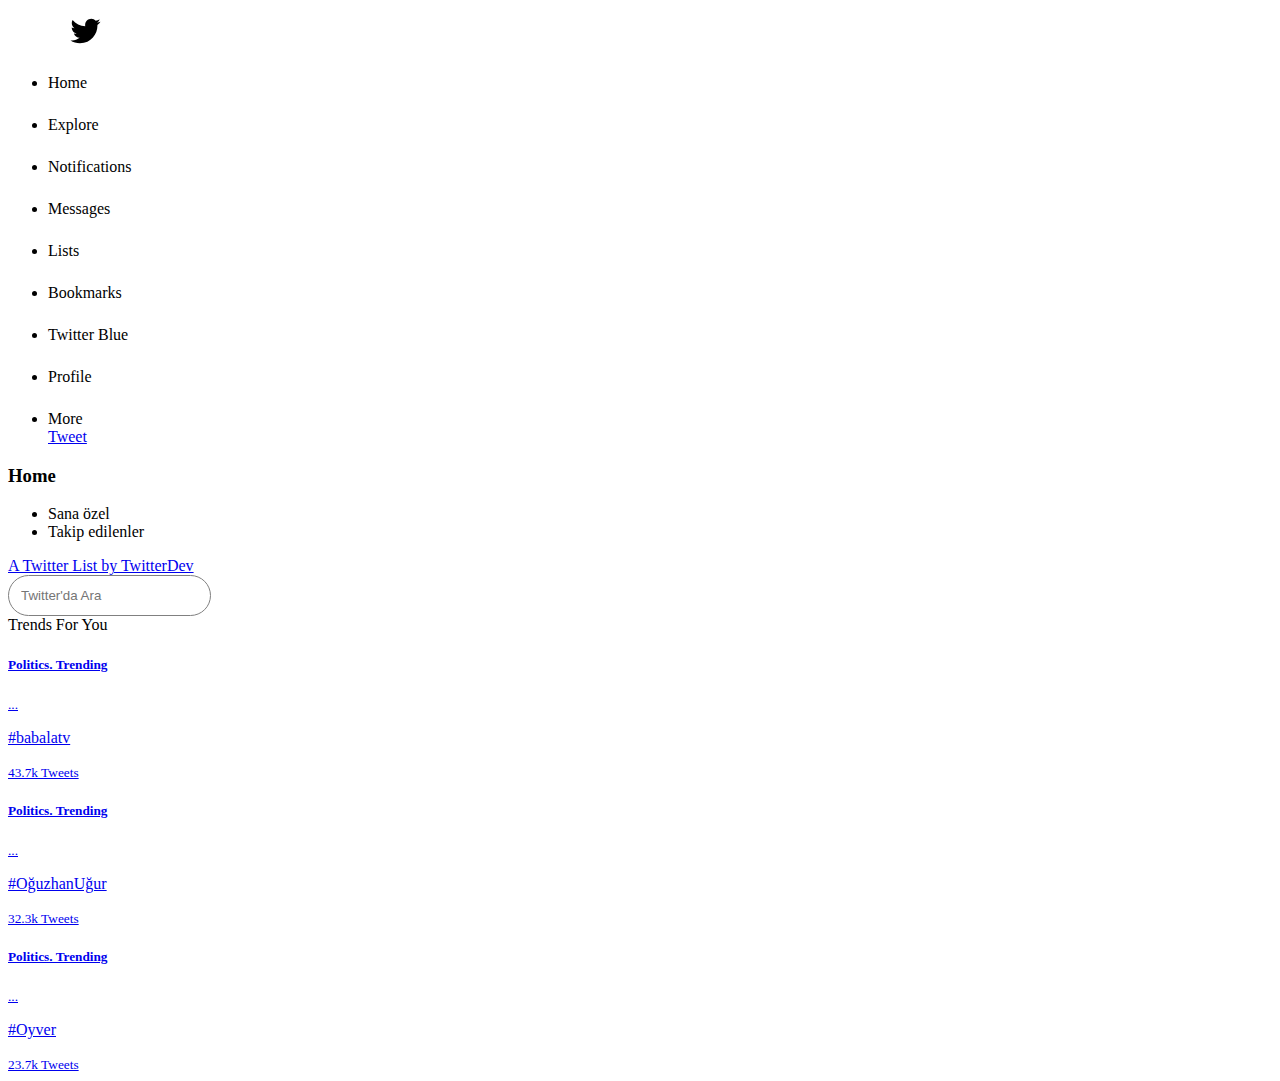
==== index.html @ fd2f8ea8 "changed" ====
<!DOCTYPE html>
<html lang="en">
  <head>
    <meta charset="utf-8" />
    <meta name="viewport" content="width=device-width, initial-scale=1" />
    <title>Bootstrap demo</title>
    <link
      href="https://cdn.jsdelivr.net/npm/bootstrap@5.3.0-alpha3/dist/css/bootstrap.min.css"
      rel="stylesheet"
      integrity="sha384-KK94CHFLLe+nY2dmCWGMq91rCGa5gtU4mk92HdvYe+M/SXH301p5ILy+dN9+nJOZ"
      crossorigin="anonymous"
    />
    <link rel="stylesheet" href="style.css" />
  </head>
  <body>
    <div class="container">
      
      <div class="row">
        <div class="col-3">
          <ul class="list-unstyled menu-bar">
            <body>
              <img src="twitter.svg"  alt="" width="75" height="30" >
          </body>
            <li>Home</li>
            <li>Explore</li>
            <li>Notifications</li>
            <li>Messages</li>
            <li>Lists</li>
            <li>Bookmarks</li>
            <li>Twitter Blue</li>
            <li>Profile</li>
            <li>More</li>
            
            <a href="#" class="btn btn-primary disabled" tabindex="-1" role="button" aria-disabled="true">Tweet</a>
          </ul>
        </div>
        <div class="col-6 border-start border-end">
          <div class="row">
            <h3 class="mt-2">Home</h3>
            <ul class="d-flex justify-content-around mt-4 list-unstyled border-bottom">
              <li class="border-bottom border-info border-5">Sana özel</li>
              <li>Takip edilenler</li>
            </ul>
            
          </div>
          <a class="twitter-timeline" href="https://twitter.com/TwitterDev/lists/national-parks?ref_src=twsrc%5Etfw">A Twitter List by TwitterDev</a> <script async src="https://platform.twitter.com/widgets.js" charset="utf-8"></script>
        </div>
            
        
        <div class="col-3">
          <div class="row ms-1 mt-1">
            <input type="search" name="" id="ara" placeholder="Twitter'da Ara">
            
            <li>Trends For You</li>
            <div class="list-group">
              <a href="#" class="list-group-item list-group-item-action active" aria-current="true">
                <div class="d-flex w-100 justify-content-between">
                  <h5 class="mb-1">Politics. Trending</h5>
                  <small>...</small>
                </div>
                <p class="mb-1">#babalatv</p>
                <small>43.7k Tweets</small>
              </a>
              <a href="#" class="list-group-item list-group-item-action">
                <div class="d-flex w-100 justify-content-between">
                  <h5 class="mb-1">Politics. Trending</h5>
                  <small class="text-body-secondary">...</small>
                </div>
                <p class="mb-1">#OğuzhanUğur</p>
                <small class="text-body-secondary">32.3k Tweets</small>
              </a>
              <a href="#" class="list-group-item list-group-item-action">
                <div class="d-flex w-100 justify-content-between">
                  <h5 class="mb-1">Politics. Trending</h5>
                  <small class="text-body-secondary">...</small>
                </div>
                <p class="mb-1">#Oyver</p>
                <small class="text-body-secondary">23.7k Tweets</small>
              </a>
            </div>
          </div>
        </div>
      </div>
    </div>

    <script
      src="https://cdn.jsdelivr.net/npm/bootstrap@5.3.0-alpha3/dist/js/bootstrap.bundle.min.js"
      integrity="sha384-ENjdO4Dr2bkBIFxQpeoTz1HIcje39Wm4jDKdf19U8gI4ddQ3GYNS7NTKfAdVQSZe"
      crossorigin="anonymous"
    ></script>
    <script
      src="https://cdn.jsdelivr.net/npm/@popperjs/core@2.11.7/dist/umd/popper.min.js"
      integrity="sha384-zYPOMqeu1DAVkHiLqWBUTcbYfZ8osu1Nd6Z89ify25QV9guujx43ITvfi12/QExE"
      crossorigin="anonymous"
    ></script>
    <script
      src="https://cdn.jsdelivr.net/npm/bootstrap@5.3.0-alpha3/dist/js/bootstrap.min.js"
      integrity="sha384-Y4oOpwW3duJdCWv5ly8SCFYWqFDsfob/3GkgExXKV4idmbt98QcxXYs9UoXAB7BZ"
      crossorigin="anonymous"
    ></script>
  </body>
</html>
---- style.css ----
.menu-bar>li{
    margin-top: 1.5rem;
}
#ara{
    border: 1px solid gray;
    border-radius: 50px;
    padding: .75rem;
    outline: none;
}
#ara:focus{
    border: blue 1px solid;
}
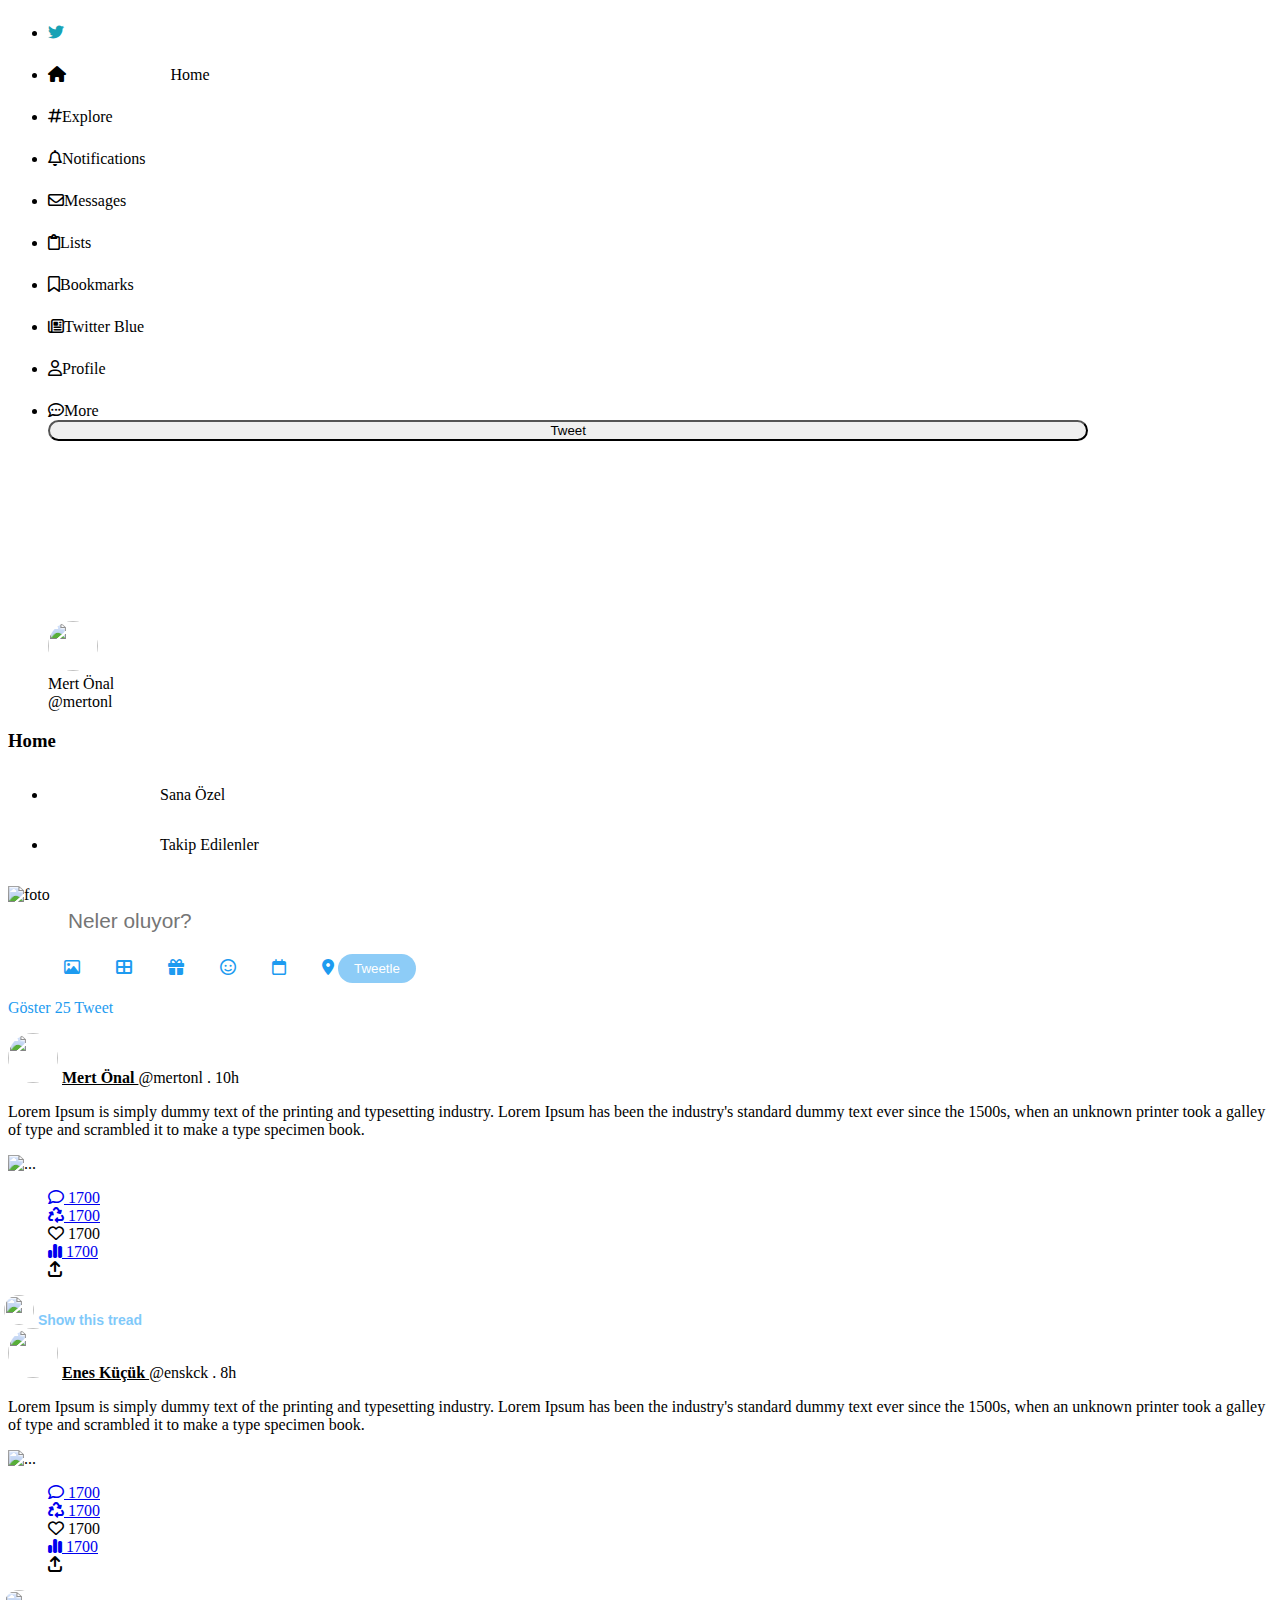
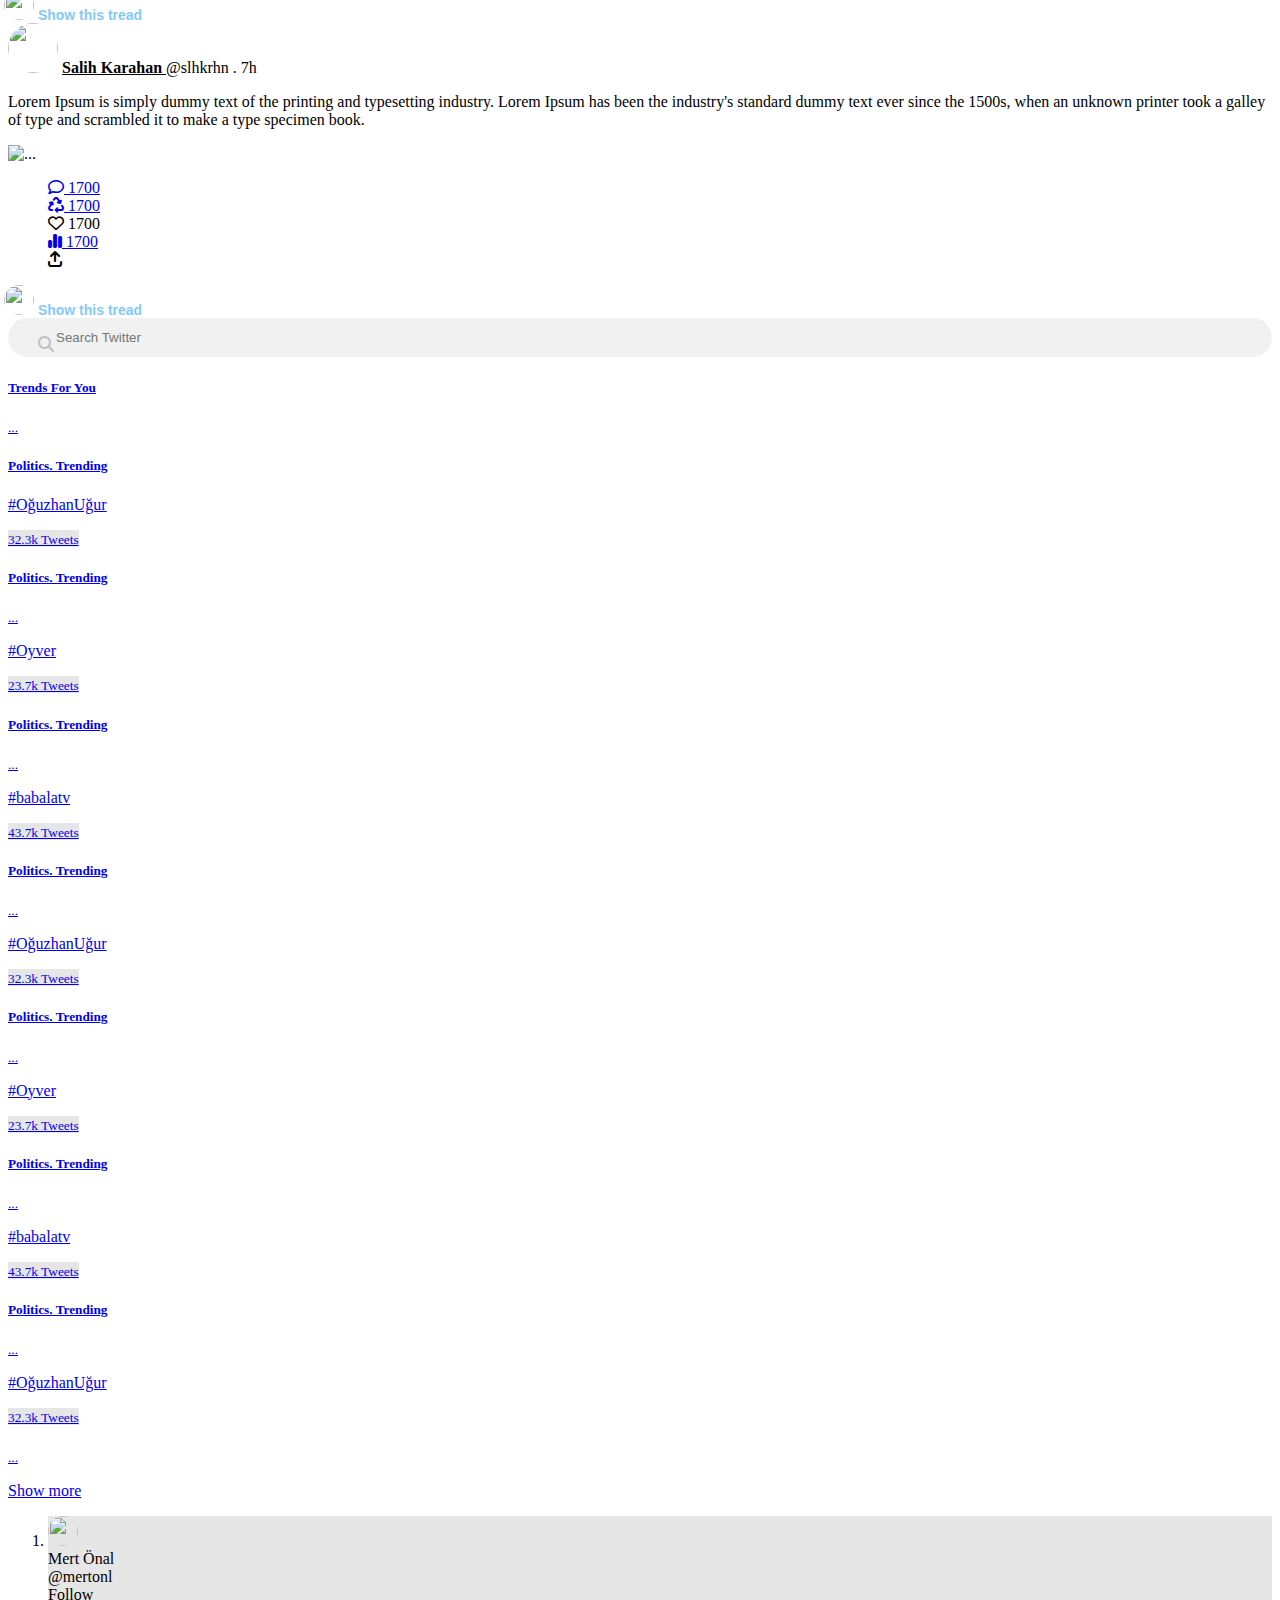
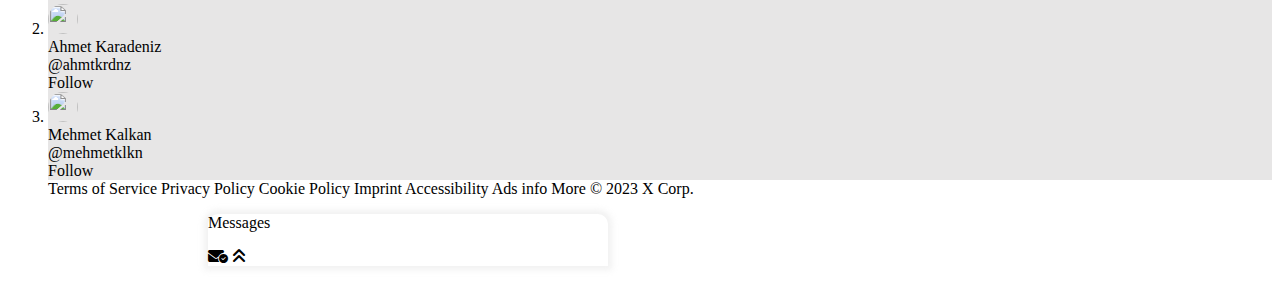
==== commit 547fd4a9: "asd" ====
--- a/index.html
+++ b/index.html
@@ -5,11 +5,13 @@
     <meta name="viewport" content="width=device-width, initial-scale=1" />
     <title>Bootstrap demo</title>
     <link
-      href="https://cdn.jsdelivr.net/npm/bootstrap@5.3.0-alpha3/dist/css/bootstrap.min.css"
+      href="https://cdn.jsdelivr.net/npm/bootstrap@5.3.0-alpha3/dist/css/bootstrap.min.css" 
       rel="stylesheet"
       integrity="sha384-KK94CHFLLe+nY2dmCWGMq91rCGa5gtU4mk92HdvYe+M/SXH301p5ILy+dN9+nJOZ"
       crossorigin="anonymous"
     />
+    <link rel="stylesheet" href="fontawesome-free-6.4.0-web/css/all.css">
+    <link rel="stylesheet" href="fontawesome-free-6.4.0-web/css/all.min.css">
     <link rel="stylesheet" href="style.css" />
   </head>
   <body>
@@ -17,43 +19,303 @@
       
       <div class="row">
         <div class="col-3">
-          <ul class="list-unstyled menu-bar">
-            <body>
-              <img src="twitter.svg"  alt="" width="75" height="30" >
-          </body>
-            <li>Home</li>
-            <li>Explore</li>
-            <li>Notifications</li>
-            <li>Messages</li>
-            <li>Lists</li>
-            <li>Bookmarks</li>
-            <li>Twitter Blue</li>
-            <li>Profile</li>
-            <li>More</li>
-            
-            <a href="#" class="btn btn-primary disabled" tabindex="-1" role="button" aria-disabled="true">Tweet</a>
+          <ul class="list-unstyled menu-bar fs-4 position-fixed">
+            
+            <li><i class="fa-brands fa-twitter" style="color: #17a2b5; "></i></li>
+            
+            <li><i class="fa-sharp fa-solid fa-house me-4"></i>Home</li>
+            <li><i class="fa-regular fa-hashtag me-3" style="color: #000000;"></i>Explore</li>
+            <li><i class="fa-regular fa-bell me-3" style="color: #000000;"></i>Notifications</li>
+            <li><i class="fa-regular fa-envelope me-3" style="color: #000000;"></i>Messages</li>
+            <li><i class="fa-regular fa-clipboard me-3"></i>Lists</li>
+            <li><i class="fa-regular fa-bookmark me-3"></i>Bookmarks</li>
+            <li><i class="fa-regular fa-newspaper me-3"></i>Twitter Blue</li>
+            <li><i class="fa-regular fa-user me-3"></i>Profile</li>
+            <li><i class="fa-regular fa-comment-dots me-3"></i>More</li>
+            
+            <button type="button" class="btn btn-primary btn-lg mt-4 btn-twet">Tweet</button>
+
+            <div class="list-group-item d-flex justify-content-between align-items-start profile">
+              <img src="https://picsum.photos/seed/picsum/200/300" 
+              class="mb-1 ml-3" style="width: 50px; height: 50px; border-radius: 50%"/>
+              <div class="ms-2 me-auto">
+                <div class="fw-bold">Mert Önal</div>
+                @mertonl
+              </div>
+              <span class="badge bg-primary rounded-pill"></span>
+            </div>
           </ul>
         </div>
         <div class="col-6 border-start border-end">
           <div class="row">
             <h3 class="mt-2">Home</h3>
-            <ul class="d-flex justify-content-around mt-4 list-unstyled border-bottom">
-              <li class="border-bottom border-info border-5">Sana özel</li>
-              <li>Takip edilenler</li>
+            <ul
+              class="d-flex justify-content-around mt-1 list-unstyled links"
+            >
+              <li><a href="index.html">Sana Özel</a></li>
+              <li><a href="index2.html">Takip Edilenler</a></li>
             </ul>
             
           </div>
-          <a class="twitter-timeline" href="https://twitter.com/TwitterDev/lists/national-parks?ref_src=twsrc%5Etfw">A Twitter List by TwitterDev</a> <script async src="https://platform.twitter.com/widgets.js" charset="utf-8"></script>
+          <div class="row border-bottom">
+            <div class="d-flex position-relative neler-oluyor">
+              <img
+                class="blog-img position-absolute"
+                src="https://picsum.photos/seed/picsum/200/300"
+                alt="foto"
+              />
+              <input
+                class="d-inline-block"
+                type="search"
+                name=""
+                id="neler-oluyor-input"
+                placeholder="Neler oluyor?"
+              />
+            </div>
+            <div class="d-flex neler-oluyor-icons">
+              <i class="fa-regular fa-image"></i>
+              <i class="fa-solid fa-table-cells-large"></i>
+              <i class="fa-solid fa-gift"></i>
+              <i class="fa-regular fa-face-smile"></i>
+              <i class="fa-regular fa-calendar"></i>
+              <i class="fa-solid fa-location-dot"></i>
+              <button>Tweetle</button>
+            </div>
+          </div>
+          <div class="row text-center pt-3 goster border-bottom">
+            <p>Göster 25 Tweet</p>
+          </div>
+          <div class="card mb-3">
+            <div class="card-header" style="background-color: white;">
+              <img src="https://picsum.photos/200/300"
+                class="mr-2"style="width: 50px; height: 50px; border-radius: 50%"/>
+              <span class="postuserfont"><strong><a href="https://www.instagram.com/mertt.onal" target="_blank" style="color: black;">Mert Önal </a></strong>@mertonl . 10h</span>
+              <p class="float-right ms-4">
+                Lorem Ipsum is simply dummy text of the printing and typesetting industry. Lorem Ipsum has been the industry's standard dummy text ever since the 1500s, when an unknown printer took a galley of type and scrambled it to make a type specimen book. 
+              </p>
+            </div>
+            <img
+              src="https://picsum.photos/200"
+              class="card-img-top" alt="..."/>
+            <ul class="list-group list-group-horizontal border-0 d-flex justify-content-around" style="list-style-type: none;">
+              <li class="nav-item ms-3">
+                <a class="nav-link" href="#">
+                  <i class="fa-regular fa-comment"></i>
+                <span>
+                  1700
+                </span>
+                </a>
+              </li>
+              <li class="nav-item ms-3">
+                <a class="nav-link" href="#">
+                  <a class="nav-link" href="#"><i class="fa-solid fa-recycle"></i>
+                    <span>
+                      1700
+                    </span>
+                  </a>
+              </li>
+              <li class="nav-item ms-3">
+                <i class="fa-regular fa-heart"></i></a>
+                <span>
+                  1700
+                </span>
+              </li>
+              
+                <li class="nav-item ml-4  ms-3">
+                  <a class="nav-link ml-2" href="#">
+                    <i class="fa-solid fa-chart-simple"></i>
+                    <span>
+                      1700
+                    </span>
+                  </a>
+                </li>
+                <li class="nav-item">
+                  <i class="fa-solid fa-arrow-up-from-bracket"></i>
+                </li>
+              
+            </ul>
+            <span>
+              
+              
+            <div
+              class="card-footer bg-white"
+              style="color: rgb(139, 133, 133); font-family: -apple-system, BlinkMacSystemFont, 'Segoe UI', Roboto, Oxygen, Ubuntu, Cantarell, 'Open Sans','Helvetica Neue', sans-serif;
+                font-size: 14px;">
+              <span style="margin-left: -4px"></span>
+              <img src="https://picsum.photos/200/300"
+                class="mb-1 ml-3" style="width: 30px; height: 30px; border-radius: 50%"/>
+              <span class="" style="color: #0095f6; opacity: 50%">
+                <strong>Show this tread</strong>
+              </span>
+            </div>
+          </div>
+          <div class="card mb-3">
+            <div class="card-header" style="background-color: white;">
+              <img src="https://picsum.photos/200"
+                class="mr-2"style="width: 50px; height: 50px; border-radius: 50%"/>
+              <span class="postuserfont"><strong><a href="https://www.instagram.com/mertt.onal" target="_blank" style="color: black;">Enes Küçük </a></strong>@enskck . 8h</span>
+              <p class="float-right ms-4">
+                Lorem Ipsum is simply dummy text of the printing and typesetting industry. Lorem Ipsum has been the industry's standard dummy text ever since the 1500s, when an unknown printer took a galley of type and scrambled it to make a type specimen book. 
+              </p>
+            </div>
+            <img
+              src="https://picsum.photos/200/300/?blur"
+              class="card-img-top" alt="..."/>
+            <ul class="list-group list-group-horizontal border-0 d-flex justify-content-around" style="list-style-type: none;">
+              <li class="nav-item ms-3">
+                <a class="nav-link" href="#">
+                  <i class="fa-regular fa-comment"></i>
+                <span>
+                  1700
+                </span>
+                </a>
+              </li>
+              <li class="nav-item ms-3">
+                <a class="nav-link" href="#">
+                  <a class="nav-link" href="#"><i class="fa-solid fa-recycle"></i>
+                    <span>
+                      1700
+                    </span>
+                  </a>
+              </li>
+              <li class="nav-item ms-3">
+                <i class="fa-regular fa-heart"></i></a>
+                <span>
+                  1700
+                </span>
+              </li>
+              
+                <li class="nav-item ml-4  ms-3">
+                  <a class="nav-link ml-2" href="#">
+                    <i class="fa-solid fa-chart-simple"></i>
+                    <span>
+                      1700
+                    </span>
+                  </a>
+                </li>
+                <li class="nav-item">
+                  <i class="fa-solid fa-arrow-up-from-bracket"></i>
+                </li>
+              
+            </ul>
+            <span>
+              
+              
+            <div
+              class="card-footer bg-white"
+              style="color: rgb(139, 133, 133); font-family: -apple-system, BlinkMacSystemFont, 'Segoe UI', Roboto, Oxygen, Ubuntu, Cantarell, 'Open Sans','Helvetica Neue', sans-serif;
+                font-size: 14px;">
+              <span style="margin-left: -4px"></span>
+              <img src="https://picsum.photos/200"
+                class="mb-1 ml-3" style="width: 30px; height: 30px; border-radius: 50%"/>
+              <span class="" style="color: #0095f6; opacity: 50%">
+                <strong>Show this tread</strong>
+              </span>
+            </div>
+          </div>
+          <div class="card mb-3">
+            <div class="card-header" style="background-color: white;">
+              <img src="https://picsum.photos/200"
+                class="mr-2"style="width: 50px; height: 50px; border-radius: 50%"/>
+              <span class="postuserfont"><strong><a href="https://www.instagram.com/mertt.onal" target="_blank" style="color: black;">Salih Karahan </a></strong>@slhkrhn . 7h</span>
+              <p class="float-right ms-4">
+                Lorem Ipsum is simply dummy text of the printing and typesetting industry. Lorem Ipsum has been the industry's standard dummy text ever since the 1500s, when an unknown printer took a galley of type and scrambled it to make a type specimen book. 
+              </p>
+            </div>
+            <img
+              src="https://picsum.photos/200"
+              class="card-img-top" alt="..."/>
+            <ul class="list-group list-group-horizontal border-0 d-flex justify-content-around" style="list-style-type: none;">
+              <li class="nav-item ms-3">
+                <a class="nav-link" href="#">
+                  <i class="fa-regular fa-comment"></i>
+                <span>
+                  1700
+                </span>
+                </a>
+              </li>
+              <li class="nav-item ms-3">
+                <a class="nav-link" href="#">
+                  <a class="nav-link" href="#"><i class="fa-solid fa-recycle"></i>
+                    <span>
+                      1700
+                    </span>
+                  </a>
+              </li>
+              <li class="nav-item ms-3">
+                <i class="fa-regular fa-heart"></i></a>
+                <span>
+                  1700
+                </span>
+              </li>
+              
+                <li class="nav-item ml-4  ms-3">
+                  <a class="nav-link ml-2" href="#">
+                    <i class="fa-solid fa-chart-simple"></i>
+                    <span>
+                      1700
+                    </span>
+                  </a>
+                </li>
+                <li class="nav-item">
+                  <i class="fa-solid fa-arrow-up-from-bracket"></i>
+                </li>
+              
+            </ul>
+            <span>
+              
+              
+            <div
+              class="card-footer bg-white"
+              style="color: rgb(139, 133, 133); font-family: -apple-system, BlinkMacSystemFont, 'Segoe UI', Roboto, Oxygen, Ubuntu, Cantarell, 'Open Sans','Helvetica Neue', sans-serif;
+                font-size: 14px;">
+              <span style="margin-left: -4px"></span>
+              <img src="https://picsum.photos/id/62/200/300"
+                class="mb-1 ml-3" style="width: 30px; height: 30px; border-radius: 50%"/>
+              <span class="" style="color: #0095f6; opacity: 50%">
+                <strong>Show this tread</strong>
+              </span>
+            </div>
+          </div>
         </div>
             
         
         <div class="col-3">
-          <div class="row ms-1 mt-1">
-            <input type="search" name="" id="ara" placeholder="Twitter'da Ara">
-            
-            <li>Trends For You</li>
-            <div class="list-group">
-              <a href="#" class="list-group-item list-group-item-action active" aria-current="true">
+          <div class="row ms-1 mt-1 ">
+            <div class="search-container">
+              <i class="fa-solid fa-magnifying-glass"></i>
+            <input type="search" name="" id="ara" placeholder="Search Twitter">
+            </div>
+            
+            
+            <div class="list-group mt-3">
+              <a href="#" class="list-group-item list-group-item-action" aria-current="true">
+                <div class="d-flex w-100 justify-content-between">
+                  <h5 class="mb-1">Trends For You</h5>
+                  <small>...</small>
+                </div>
+                <p class="mb-1"></p>
+                <small></small>
+              </a>
+              <a href="#" class="list-group-item list-group-item-action">
+                <div class="d-flex w-100 justify-content-between">
+                  <h5 class="mb-1">Politics. Trending</h5>
+                  <small class="text-body-secondary"></small>
+                </div>
+                <p class="mb-1">#OğuzhanUğur</p>
+                <small class="text-body-secondary">32.3k Tweets</small>
+              </a>
+              <a href="#" class="list-group-item list-group-item-action">
+                <div class="d-flex w-100 justify-content-between">
+                  <h5 class="mb-1">Politics. Trending</h5>
+                  <small class="text-body-secondary">...</small>
+                </div>
+                <p class="mb-1">#Oyver</p>
+                <small class="text-body-secondary">23.7k Tweets</small>
+              </a>
+            </div>
+            <div class="list-group ">
+              <a href="#" class="list-group-item list-group-item-action" aria-current="true">
                 <div class="d-flex w-100 justify-content-between">
                   <h5 class="mb-1">Politics. Trending</h5>
                   <small>...</small>
@@ -78,6 +340,81 @@
                 <small class="text-body-secondary">23.7k Tweets</small>
               </a>
             </div>
+            <div class="list-group ">
+              <a href="#" class="list-group-item list-group-item-action" aria-current="true">
+                <div class="d-flex w-100 justify-content-between">
+                  <h5 class="mb-1">Politics. Trending</h5>
+                  <small>...</small>
+                </div>
+                <p class="mb-1">#babalatv</p>
+                <small>43.7k Tweets</small>
+              </a>
+              <a href="#" class="list-group-item list-group-item-action">
+                <div class="d-flex w-100 justify-content-between">
+                  <h5 class="mb-1">Politics. Trending</h5>
+                  <small class="text-body-secondary">...</small>
+                </div>
+                <p class="mb-1">#OğuzhanUğur</p>
+                <small class="text-body-secondary">32.3k Tweets</small>
+              </a>
+              <a href="#" class="list-group-item list-group-item-action">
+                <div class="d-flex w-100 justify-content-between">
+                  <h5 class="mb-1"></h5>
+                  <small class="text-body-secondary">...</small>
+                </div>
+                <p class="mb-1">Show more</p>
+                <small class="text-body-secondary"></small>
+              </a>
+            </div>
+            <ol class="list-group list-group-numbered mt-4 mrt">
+              <li class="list-group-item d-flex justify-content-between align-items-start">
+                <img src="https://picsum.photos/id/62/200/300"
+                class="mb-1 ml-3" style="width: 30px; height: 30px; border-radius: 50%"/>
+                <div class="ms-2 me-auto">
+                  <div class="fw-bold">Mert Önal</div>
+                  @mertonl
+                </div>
+                <span class="badge bg-primary rounded-pill">Follow</span>
+              </li>
+              <li class="list-group-item d-flex justify-content-between align-items-start">
+                <img src="https://picsum.photos/200"
+                class="mb-1 ml-3" style="width: 30px; height: 30px; border-radius: 50%"/>
+                <div class="ms-2 me-auto">
+                  <div class="fw-bold">Ahmet Karadeniz</div>
+                  @ahmtkrdnz
+                </div>
+                <span class="badge bg-primary rounded-pill">Follow</span>
+              </li>
+              <li class="list-group-item d-flex justify-content-between align-items-start">
+                <img src="https://picsum.photos/200/300"
+                class="mb-1 ml-3" style="width: 30px; height: 30px; border-radius: 50%"/>
+                <div class="ms-2 me-auto">
+                  <div class="fw-bold">Mehmet Kalkan</div>
+                  @mehmetklkn
+                </div>
+                <span class="badge bg-primary rounded-pill">Follow</span>
+              </li>
+              <div>Terms of Service
+                Privacy Policy
+                Cookie Policy
+                Imprint
+                Accessibility
+                Ads info
+                More
+                © 2023 X Corp.</div>
+
+                <div class="position-fixed Messages">
+                  <div class="ms-2 mt-2">
+                    <div class="fw-bold d-flex fs-5">
+                      <p>Messages</p>
+                      <div class="ms-auto me-2">
+                        <i class="fa-solid fa-envelope-circle-check me-3"></i>
+                        <i class="fa-solid fa-angles-up"></i>
+                      </div>
+                    </div>
+                  </div>
+              </div>
+            </ol>
           </div>
         </div>
       </div>
@@ -98,5 +435,6 @@
       integrity="sha384-Y4oOpwW3duJdCWv5ly8SCFYWqFDsfob/3GkgExXKV4idmbt98QcxXYs9UoXAB7BZ"
       crossorigin="anonymous"
     ></script>
+    
   </body>
 </html>
--- a/fontawesome-free-6.4.0-web/css/all.min.css
+++ b/fontawesome-free-6.4.0-web/css/all.min.css
@@ -0,0 +1,9 @@
+/*!
+ * Font Awesome Free 6.4.0 by @fontawesome - https://fontawesome.com
+ * License - https://fontawesome.com/license/free (Icons: CC BY 4.0, Fonts: SIL OFL 1.1, Code: MIT License)
+ * Copyright 2023 Fonticons, Inc.
+ */
+.fa{font-family:var(--fa-style-family,"Font Awesome 6 Free");font-weight:var(--fa-style,900)}.fa,.fa-brands,.fa-classic,.fa-regular,.fa-sharp,.fa-solid,.fab,.far,.fas{-moz-osx-font-smoothing:grayscale;-webkit-font-smoothing:antialiased;display:var(--fa-display,inline-block);font-style:normal;font-variant:normal;line-height:1;text-rendering:auto}.fa-classic,.fa-regular,.fa-solid,.far,.fas{font-family:"Font Awesome 6 Free"}.fa-brands,.fab{font-family:"Font Awesome 6 Brands"}.fa-1x{font-size:1em}.fa-2x{font-size:2em}.fa-3x{font-size:3em}.fa-4x{font-size:4em}.fa-5x{font-size:5em}.fa-6x{font-size:6em}.fa-7x{font-size:7em}.fa-8x{font-size:8em}.fa-9x{font-size:9em}.fa-10x{font-size:10em}.fa-2xs{font-size:.625em;line-height:.1em;vertical-align:.225em}.fa-xs{font-size:.75em;line-height:.08333em;vertical-align:.125em}.fa-sm{font-size:.875em;line-height:.07143em;vertical-align:.05357em}.fa-lg{font-size:1.25em;line-height:.05em;vertical-align:-.075em}.fa-xl{font-size:1.5em;line-height:.04167em;vertical-align:-.125em}.fa-2xl{font-size:2em;line-height:.03125em;vertical-align:-.1875em}.fa-fw{text-align:center;width:1.25em}.fa-ul{list-style-type:none;margin-left:var(--fa-li-margin,2.5em);padding-left:0}.fa-ul>li{position:relative}.fa-li{left:calc(var(--fa-li-width, 2em)*-1);position:absolute;text-align:center;width:var(--fa-li-width,2em);line-height:inherit}.fa-border{border-radius:var(--fa-border-radius,.1em);border:var(--fa-border-width,.08em) var(--fa-border-style,solid) var(--fa-border-color,#eee);padding:var(--fa-border-padding,.2em .25em .15em)}.fa-pull-left{float:left;margin-right:var(--fa-pull-margin,.3em)}.fa-pull-right{float:right;margin-left:var(--fa-pull-margin,.3em)}.fa-beat{-webkit-animation-name:fa-beat;animation-name:fa-beat;-webkit-animation-delay:var(--fa-animation-delay,0s);animation-delay:var(--fa-animation-delay,0s);-webkit-animation-direction:var(--fa-animation-direction,normal);animation-direction:var(--fa-animation-direction,normal);-webkit-animation-duration:var(--fa-animation-duration,1s);animation-duration:var(--fa-animation-duration,1s);-webkit-animation-iteration-count:var(--fa-animation-iteration-count,infinite);animation-iteration-count:var(--fa-animation-iteration-count,infinite);-webkit-animation-timing-function:var(--fa-animation-timing,ease-in-out);animation-timing-function:var(--fa-animation-timing,ease-in-out)}.fa-bounce{-webkit-animation-name:fa-bounce;animation-name:fa-bounce;-webkit-animation-delay:var(--fa-animation-delay,0s);animation-delay:var(--fa-animation-delay,0s);-webkit-animation-direction:var(--fa-animation-direction,normal);animation-direction:var(--fa-animation-direction,normal);-webkit-animation-duration:var(--fa-animation-duration,1s);animation-duration:var(--fa-animation-duration,1s);-webkit-animation-iteration-count:var(--fa-animation-iteration-count,infinite);animation-iteration-count:var(--fa-animation-iteration-count,infinite);-webkit-animation-timing-function:var(--fa-animation-timing,cubic-bezier(.28,.84,.42,1));animation-timing-function:var(--fa-animation-timing,cubic-bezier(.28,.84,.42,1))}.fa-fade{-webkit-animation-name:fa-fade;animation-name:fa-fade;-webkit-animation-iteration-count:var(--fa-animation-iteration-count,infinite);animation-iteration-count:var(--fa-animation-iteration-count,infinite);-webkit-animation-timing-function:var(--fa-animation-timing,cubic-bezier(.4,0,.6,1));animation-timing-function:var(--fa-animation-timing,cubic-bezier(.4,0,.6,1))}.fa-beat-fade,.fa-fade{-webkit-animation-delay:var(--fa-animation-delay,0s);animation-delay:var(--fa-animation-delay,0s);-webkit-animation-direction:var(--fa-animation-direction,normal);animation-direction:var(--fa-animation-direction,normal);-webkit-animation-duration:var(--fa-animation-duration,1s);animation-duration:var(--fa-animation-duration,1s)}.fa-beat-fade{-webkit-animation-name:fa-beat-fade;animation-name:fa-beat-fade;-webkit-animation-iteration-count:var(--fa-animation-iteration-count,infinite);animation-iteration-count:var(--fa-animation-iteration-count,infinite);-webkit-animation-timing-function:var(--fa-animation-timing,cubic-bezier(.4,0,.6,1));animation-timing-function:var(--fa-animation-timing,cubic-bezier(.4,0,.6,1))}.fa-flip{-webkit-animation-name:fa-flip;animation-name:fa-flip;-webkit-animation-delay:var(--fa-animation-delay,0s);animation-delay:var(--fa-animation-delay,0s);-webkit-animation-direction:var(--fa-animation-direction,normal);animation-direction:var(--fa-animation-direction,normal);-webkit-animation-duration:var(--fa-animation-duration,1s);animation-duration:var(--fa-animation-duration,1s);-webkit-animation-iteration-count:var(--fa-animation-iteration-count,infinite);animation-iteration-count:var(--fa-animation-iteration-count,infinite);-webkit-animation-timing-function:var(--fa-animation-timing,ease-in-out);animation-timing-function:var(--fa-animation-timing,ease-in-out)}.fa-shake{-webkit-animation-name:fa-shake;animation-name:fa-shake;-webkit-animation-duration:var(--fa-animation-duration,1s);animation-duration:var(--fa-animation-duration,1s);-webkit-animation-iteration-count:var(--fa-animation-iteration-count,infinite);animation-iteration-count:var(--fa-animation-iteration-count,infinite);-webkit-animation-timing-function:var(--fa-animation-timing,linear);animation-timing-function:var(--fa-animation-timing,linear)}.fa-shake,.fa-spin{-webkit-animation-delay:var(--fa-animation-delay,0s);animation-delay:var(--fa-animation-delay,0s);-webkit-animation-direction:var(--fa-animation-direction,normal);animation-direction:var(--fa-animation-direction,normal)}.fa-spin{-webkit-animation-name:fa-spin;animation-name:fa-spin;-webkit-animation-duration:var(--fa-animation-duration,2s);animation-duration:var(--fa-animation-duration,2s);-webkit-animation-iteration-count:var(--fa-animation-iteration-count,infinite);animation-iteration-count:var(--fa-animation-iteration-count,infinite);-webkit-animation-timing-function:var(--fa-animation-timing,linear);animation-timing-function:var(--fa-animation-timing,linear)}.fa-spin-reverse{--fa-animation-direction:reverse}.fa-pulse,.fa-spin-pulse{-webkit-animation-name:fa-spin;animation-name:fa-spin;-webkit-animation-direction:var(--fa-animation-direction,normal);animation-direction:var(--fa-animation-direction,normal);-webkit-animation-duration:var(--fa-animation-duration,1s);animation-duration:var(--fa-animation-duration,1s);-webkit-animation-iteration-count:var(--fa-animation-iteration-count,infinite);animation-iteration-count:var(--fa-animation-iteration-count,infinite);-webkit-animation-timing-function:var(--fa-animation-timing,steps(8));animation-timing-function:var(--fa-animation-timing,steps(8))}@media (prefers-reduced-motion:reduce){.fa-beat,.fa-beat-fade,.fa-bounce,.fa-fade,.fa-flip,.fa-pulse,.fa-shake,.fa-spin,.fa-spin-pulse{-webkit-animation-delay:-1ms;animation-delay:-1ms;-webkit-animation-duration:1ms;animation-duration:1ms;-webkit-animation-iteration-count:1;animation-iteration-count:1;-webkit-transition-delay:0s;transition-delay:0s;-webkit-transition-duration:0s;transition-duration:0s}}@-webkit-keyframes fa-beat{0%,90%{-webkit-transform:scale(1);transform:scale(1)}45%{-webkit-transform:scale(var(--fa-beat-scale,1.25));transform:scale(var(--fa-beat-scale,1.25))}}@keyframes fa-beat{0%,90%{-webkit-transform:scale(1);transform:scale(1)}45%{-webkit-transform:scale(var(--fa-beat-scale,1.25));transform:scale(var(--fa-beat-scale,1.25))}}@-webkit-keyframes fa-bounce{0%{-webkit-transform:scale(1) translateY(0);transform:scale(1) translateY(0)}10%{-webkit-transform:scale(var(--fa-bounce-start-scale-x,1.1),var(--fa-bounce-start-scale-y,.9)) translateY(0);transform:scale(var(--fa-bounce-start-scale-x,1.1),var(--fa-bounce-start-scale-y,.9)) translateY(0)}30%{-webkit-transform:scale(var(--fa-bounce-jump-scale-x,.9),var(--fa-bounce-jump-scale-y,1.1)) translateY(var(--fa-bounce-height,-.5em));transform:scale(var(--fa-bounce-jump-scale-x,.9),var(--fa-bounce-jump-scale-y,1.1)) translateY(var(--fa-bounce-height,-.5em))}50%{-webkit-transform:scale(var(--fa-bounce-land-scale-x,1.05),var(--fa-bounce-land-scale-y,.95)) translateY(0);transform:scale(var(--fa-bounce-land-scale-x,1.05),var(--fa-bounce-land-scale-y,.95)) translateY(0)}57%{-webkit-transform:scale(1) translateY(var(--fa-bounce-rebound,-.125em));transform:scale(1) translateY(var(--fa-bounce-rebound,-.125em))}64%{-webkit-transform:scale(1) translateY(0);transform:scale(1) translateY(0)}to{-webkit-transform:scale(1) translateY(0);transform:scale(1) translateY(0)}}@keyframes fa-bounce{0%{-webkit-transform:scale(1) translateY(0);transform:scale(1) translateY(0)}10%{-webkit-transform:scale(var(--fa-bounce-start-scale-x,1.1),var(--fa-bounce-start-scale-y,.9)) translateY(0);transform:scale(var(--fa-bounce-start-scale-x,1.1),var(--fa-bounce-start-scale-y,.9)) translateY(0)}30%{-webkit-transform:scale(var(--fa-bounce-jump-scale-x,.9),var(--fa-bounce-jump-scale-y,1.1)) translateY(var(--fa-bounce-height,-.5em));transform:scale(var(--fa-bounce-jump-scale-x,.9),var(--fa-bounce-jump-scale-y,1.1)) translateY(var(--fa-bounce-height,-.5em))}50%{-webkit-transform:scale(var(--fa-bounce-land-scale-x,1.05),var(--fa-bounce-land-scale-y,.95)) translateY(0);transform:scale(var(--fa-bounce-land-scale-x,1.05),var(--fa-bounce-land-scale-y,.95)) translateY(0)}57%{-webkit-transform:scale(1) translateY(var(--fa-bounce-rebound,-.125em));transform:scale(1) translateY(var(--fa-bounce-rebound,-.125em))}64%{-webkit-transform:scale(1) translateY(0);transform:scale(1) translateY(0)}to{-webkit-transform:scale(1) translateY(0);transform:scale(1) translateY(0)}}@-webkit-keyframes fa-fade{50%{opacity:var(--fa-fade-opacity,.4)}}@keyframes fa-fade{50%{opacity:var(--fa-fade-opacity,.4)}}@-webkit-keyframes fa-beat-fade{0%,to{opacity:var(--fa-beat-fade-opacity,.4);-webkit-transform:scale(1);transform:scale(1)}50%{opacity:1;-webkit-transform:scale(var(--fa-beat-fade-scale,1.125));transform:scale(var(--fa-beat-fade-scale,1.125))}}@keyframes fa-beat-fade{0%,to{opacity:var(--fa-beat-fade-opacity,.4);-webkit-transform:scale(1);transform:scale(1)}50%{opacity:1;-webkit-transform:scale(var(--fa-beat-fade-scale,1.125));transform:scale(var(--fa-beat-fade-scale,1.125))}}@-webkit-keyframes fa-flip{50%{-webkit-transform:rotate3d(var(--fa-flip-x,0),var(--fa-flip-y,1),var(--fa-flip-z,0),var(--fa-flip-angle,-180deg));transform:rotate3d(var(--fa-flip-x,0),var(--fa-flip-y,1),var(--fa-flip-z,0),var(--fa-flip-angle,-180deg))}}@keyframes fa-flip{50%{-webkit-transform:rotate3d(var(--fa-flip-x,0),var(--fa-flip-y,1),var(--fa-flip-z,0),var(--fa-flip-angle,-180deg));transform:rotate3d(var(--fa-flip-x,0),var(--fa-flip-y,1),var(--fa-flip-z,0),var(--fa-flip-angle,-180deg))}}@-webkit-keyframes fa-shake{0%{-webkit-transform:rotate(-15deg);transform:rotate(-15deg)}4%{-webkit-transform:rotate(15deg);transform:rotate(15deg)}8%,24%{-webkit-transform:rotate(-18deg);transform:rotate(-18deg)}12%,28%{-webkit-transform:rotate(18deg);transform:rotate(18deg)}16%{-webkit-transform:rotate(-22deg);transform:rotate(-22deg)}20%{-webkit-transform:rotate(22deg);transform:rotate(22deg)}32%{-webkit-transform:rotate(-12deg);transform:rotate(-12deg)}36%{-webkit-transform:rotate(12deg);transform:rotate(12deg)}40%,to{-webkit-transform:rotate(0deg);transform:rotate(0deg)}}@keyframes fa-shake{0%{-webkit-transform:rotate(-15deg);transform:rotate(-15deg)}4%{-webkit-transform:rotate(15deg);transform:rotate(15deg)}8%,24%{-webkit-transform:rotate(-18deg);transform:rotate(-18deg)}12%,28%{-webkit-transform:rotate(18deg);transform:rotate(18deg)}16%{-webkit-transform:rotate(-22deg);transform:rotate(-22deg)}20%{-webkit-transform:rotate(22deg);transform:rotate(22deg)}32%{-webkit-transform:rotate(-12deg);transform:rotate(-12deg)}36%{-webkit-transform:rotate(12deg);transform:rotate(12deg)}40%,to{-webkit-transform:rotate(0deg);transform:rotate(0deg)}}@-webkit-keyframes fa-spin{0%{-webkit-transform:rotate(0deg);transform:rotate(0deg)}to{-webkit-transform:rotate(1turn);transform:rotate(1turn)}}@keyframes fa-spin{0%{-webkit-transform:rotate(0deg);transform:rotate(0deg)}to{-webkit-transform:rotate(1turn);transform:rotate(1turn)}}.fa-rotate-90{-webkit-transform:rotate(90deg);transform:rotate(90deg)}.fa-rotate-180{-webkit-transform:rotate(180deg);transform:rotate(180deg)}.fa-rotate-270{-webkit-transform:rotate(270deg);transform:rotate(270deg)}.fa-flip-horizontal{-webkit-transform:scaleX(-1);transform:scaleX(-1)}.fa-flip-vertical{-webkit-transform:scaleY(-1);transform:scaleY(-1)}.fa-flip-both,.fa-flip-horizontal.fa-flip-vertical{-webkit-transform:scale(-1);transform:scale(-1)}.fa-rotate-by{-webkit-transform:rotate(var(--fa-rotate-angle,none));transform:rotate(var(--fa-rotate-angle,none))}.fa-stack{display:inline-block;height:2em;line-height:2em;position:relative;vertical-align:middle;width:2.5em}.fa-stack-1x,.fa-stack-2x{left:0;position:absolute;text-align:center;width:100%;z-index:var(--fa-stack-z-index,auto)}.fa-stack-1x{line-height:inherit}.fa-stack-2x{font-size:2em}.fa-inverse{color:var(--fa-inverse,#fff)}
+
+.fa-0:before{content:"\30"}.fa-1:before{content:"\31"}.fa-2:before{content:"\32"}.fa-3:before{content:"\33"}.fa-4:before{content:"\34"}.fa-5:before{content:"\35"}.fa-6:before{content:"\36"}.fa-7:before{content:"\37"}.fa-8:before{content:"\38"}.fa-9:before{content:"\39"}.fa-fill-drip:before{content:"\f576"}.fa-arrows-to-circle:before{content:"\e4bd"}.fa-chevron-circle-right:before,.fa-circle-chevron-right:before{content:"\f138"}.fa-at:before{content:"\40"}.fa-trash-alt:before,.fa-trash-can:before{content:"\f2ed"}.fa-text-height:before{content:"\f034"}.fa-user-times:before,.fa-user-xmark:before{content:"\f235"}.fa-stethoscope:before{content:"\f0f1"}.fa-comment-alt:before,.fa-message:before{content:"\f27a"}.fa-info:before{content:"\f129"}.fa-compress-alt:before,.fa-down-left-and-up-right-to-center:before{content:"\f422"}.fa-explosion:before{content:"\e4e9"}.fa-file-alt:before,.fa-file-lines:before,.fa-file-text:before{content:"\f15c"}.fa-wave-square:before{content:"\f83e"}.fa-ring:before{content:"\f70b"}.fa-building-un:before{content:"\e4d9"}.fa-dice-three:before{content:"\f527"}.fa-calendar-alt:before,.fa-calendar-days:before{content:"\f073"}.fa-anchor-circle-check:before{content:"\e4aa"}.fa-building-circle-arrow-right:before{content:"\e4d1"}.fa-volleyball-ball:before,.fa-volleyball:before{content:"\f45f"}.fa-arrows-up-to-line:before{content:"\e4c2"}.fa-sort-desc:before,.fa-sort-down:before{content:"\f0dd"}.fa-circle-minus:before,.fa-minus-circle:before{content:"\f056"}.fa-door-open:before{content:"\f52b"}.fa-right-from-bracket:before,.fa-sign-out-alt:before{content:"\f2f5"}.fa-atom:before{content:"\f5d2"}.fa-soap:before{content:"\e06e"}.fa-heart-music-camera-bolt:before,.fa-icons:before{content:"\f86d"}.fa-microphone-alt-slash:before,.fa-microphone-lines-slash:before{content:"\f539"}.fa-bridge-circle-check:before{content:"\e4c9"}.fa-pump-medical:before{content:"\e06a"}.fa-fingerprint:before{content:"\f577"}.fa-hand-point-right:before{content:"\f0a4"}.fa-magnifying-glass-location:before,.fa-search-location:before{content:"\f689"}.fa-forward-step:before,.fa-step-forward:before{content:"\f051"}.fa-face-smile-beam:before,.fa-smile-beam:before{content:"\f5b8"}.fa-flag-checkered:before{content:"\f11e"}.fa-football-ball:before,.fa-football:before{content:"\f44e"}.fa-school-circle-exclamation:before{content:"\e56c"}.fa-crop:before{content:"\f125"}.fa-angle-double-down:before,.fa-angles-down:before{content:"\f103"}.fa-users-rectangle:before{content:"\e594"}.fa-people-roof:before{content:"\e537"}.fa-people-line:before{content:"\e534"}.fa-beer-mug-empty:before,.fa-beer:before{content:"\f0fc"}.fa-diagram-predecessor:before{content:"\e477"}.fa-arrow-up-long:before,.fa-long-arrow-up:before{content:"\f176"}.fa-burn:before,.fa-fire-flame-simple:before{content:"\f46a"}.fa-male:before,.fa-person:before{content:"\f183"}.fa-laptop:before{content:"\f109"}.fa-file-csv:before{content:"\f6dd"}.fa-menorah:before{content:"\f676"}.fa-truck-plane:before{content:"\e58f"}.fa-record-vinyl:before{content:"\f8d9"}.fa-face-grin-stars:before,.fa-grin-stars:before{content:"\f587"}.fa-bong:before{content:"\f55c"}.fa-pastafarianism:before,.fa-spaghetti-monster-flying:before{content:"\f67b"}.fa-arrow-down-up-across-line:before{content:"\e4af"}.fa-spoon:before,.fa-utensil-spoon:before{content:"\f2e5"}.fa-jar-wheat:before{content:"\e517"}.fa-envelopes-bulk:before,.fa-mail-bulk:before{content:"\f674"}.fa-file-circle-exclamation:before{content:"\e4eb"}.fa-circle-h:before,.fa-hospital-symbol:before{content:"\f47e"}.fa-pager:before{content:"\f815"}.fa-address-book:before,.fa-contact-book:before{content:"\f2b9"}.fa-strikethrough:before{content:"\f0cc"}.fa-k:before{content:"\4b"}.fa-landmark-flag:before{content:"\e51c"}.fa-pencil-alt:before,.fa-pencil:before{content:"\f303"}.fa-backward:before{content:"\f04a"}.fa-caret-right:before{content:"\f0da"}.fa-comments:before{content:"\f086"}.fa-file-clipboard:before,.fa-paste:before{content:"\f0ea"}.fa-code-pull-request:before{content:"\e13c"}.fa-clipboard-list:before{content:"\f46d"}.fa-truck-loading:before,.fa-truck-ramp-box:before{content:"\f4de"}.fa-user-check:before{content:"\f4fc"}.fa-vial-virus:before{content:"\e597"}.fa-sheet-plastic:before{content:"\e571"}.fa-blog:before{content:"\f781"}.fa-user-ninja:before{content:"\f504"}.fa-person-arrow-up-from-line:before{content:"\e539"}.fa-scroll-torah:before,.fa-torah:before{content:"\f6a0"}.fa-broom-ball:before,.fa-quidditch-broom-ball:before,.fa-quidditch:before{content:"\f458"}.fa-toggle-off:before{content:"\f204"}.fa-archive:before,.fa-box-archive:before{content:"\f187"}.fa-person-drowning:before{content:"\e545"}.fa-arrow-down-9-1:before,.fa-sort-numeric-desc:before,.fa-sort-numeric-down-alt:before{content:"\f886"}.fa-face-grin-tongue-squint:before,.fa-grin-tongue-squint:before{content:"\f58a"}.fa-spray-can:before{content:"\f5bd"}.fa-truck-monster:before{content:"\f63b"}.fa-w:before{content:"\57"}.fa-earth-africa:before,.fa-globe-africa:before{content:"\f57c"}.fa-rainbow:before{content:"\f75b"}.fa-circle-notch:before{content:"\f1ce"}.fa-tablet-alt:before,.fa-tablet-screen-button:before{content:"\f3fa"}.fa-paw:before{content:"\f1b0"}.fa-cloud:before{content:"\f0c2"}.fa-trowel-bricks:before{content:"\e58a"}.fa-face-flushed:before,.fa-flushed:before{content:"\f579"}.fa-hospital-user:before{content:"\f80d"}.fa-tent-arrow-left-right:before{content:"\e57f"}.fa-gavel:before,.fa-legal:before{content:"\f0e3"}.fa-binoculars:before{content:"\f1e5"}.fa-microphone-slash:before{content:"\f131"}.fa-box-tissue:before{content:"\e05b"}.fa-motorcycle:before{content:"\f21c"}.fa-bell-concierge:before,.fa-concierge-bell:before{content:"\f562"}.fa-pen-ruler:before,.fa-pencil-ruler:before{content:"\f5ae"}.fa-people-arrows-left-right:before,.fa-people-arrows:before{content:"\e068"}.fa-mars-and-venus-burst:before{content:"\e523"}.fa-caret-square-right:before,.fa-square-caret-right:before{content:"\f152"}.fa-cut:before,.fa-scissors:before{content:"\f0c4"}.fa-sun-plant-wilt:before{content:"\e57a"}.fa-toilets-portable:before{content:"\e584"}.fa-hockey-puck:before{content:"\f453"}.fa-table:before{content:"\f0ce"}.fa-magnifying-glass-arrow-right:before{content:"\e521"}.fa-digital-tachograph:before,.fa-tachograph-digital:before{content:"\f566"}.fa-users-slash:before{content:"\e073"}.fa-clover:before{content:"\e139"}.fa-mail-reply:before,.fa-reply:before{content:"\f3e5"}.fa-star-and-crescent:before{content:"\f699"}.fa-house-fire:before{content:"\e50c"}.fa-minus-square:before,.fa-square-minus:before{content:"\f146"}.fa-helicopter:before{content:"\f533"}.fa-compass:before{content:"\f14e"}.fa-caret-square-down:before,.fa-square-caret-down:before{content:"\f150"}.fa-file-circle-question:before{content:"\e4ef"}.fa-laptop-code:before{content:"\f5fc"}.fa-swatchbook:before{content:"\f5c3"}.fa-prescription-bottle:before{content:"\f485"}.fa-bars:before,.fa-navicon:before{content:"\f0c9"}.fa-people-group:before{content:"\e533"}.fa-hourglass-3:before,.fa-hourglass-end:before{content:"\f253"}.fa-heart-broken:before,.fa-heart-crack:before{content:"\f7a9"}.fa-external-link-square-alt:before,.fa-square-up-right:before{content:"\f360"}.fa-face-kiss-beam:before,.fa-kiss-beam:before{content:"\f597"}.fa-film:before{content:"\f008"}.fa-ruler-horizontal:before{content:"\f547"}.fa-people-robbery:before{content:"\e536"}.fa-lightbulb:before{content:"\f0eb"}.fa-caret-left:before{content:"\f0d9"}.fa-circle-exclamation:before,.fa-exclamation-circle:before{content:"\f06a"}.fa-school-circle-xmark:before{content:"\e56d"}.fa-arrow-right-from-bracket:before,.fa-sign-out:before{content:"\f08b"}.fa-chevron-circle-down:before,.fa-circle-chevron-down:before{content:"\f13a"}.fa-unlock-alt:before,.fa-unlock-keyhole:before{content:"\f13e"}.fa-cloud-showers-heavy:before{content:"\f740"}.fa-headphones-alt:before,.fa-headphones-simple:before{content:"\f58f"}.fa-sitemap:before{content:"\f0e8"}.fa-circle-dollar-to-slot:before,.fa-donate:before{content:"\f4b9"}.fa-memory:before{content:"\f538"}.fa-road-spikes:before{content:"\e568"}.fa-fire-burner:before{content:"\e4f1"}.fa-flag:before{content:"\f024"}.fa-hanukiah:before{content:"\f6e6"}.fa-feather:before{content:"\f52d"}.fa-volume-down:before,.fa-volume-low:before{content:"\f027"}.fa-comment-slash:before{content:"\f4b3"}.fa-cloud-sun-rain:before{content:"\f743"}.fa-compress:before{content:"\f066"}.fa-wheat-alt:before,.fa-wheat-awn:before{content:"\e2cd"}.fa-ankh:before{content:"\f644"}.fa-hands-holding-child:before{content:"\e4fa"}.fa-asterisk:before{content:"\2a"}.fa-check-square:before,.fa-square-check:before{content:"\f14a"}.fa-peseta-sign:before{content:"\e221"}.fa-header:before,.fa-heading:before{content:"\f1dc"}.fa-ghost:before{content:"\f6e2"}.fa-list-squares:before,.fa-list:before{content:"\f03a"}.fa-phone-square-alt:before,.fa-square-phone-flip:before{content:"\f87b"}.fa-cart-plus:before{content:"\f217"}.fa-gamepad:before{content:"\f11b"}.fa-circle-dot:before,.fa-dot-circle:before{content:"\f192"}.fa-dizzy:before,.fa-face-dizzy:before{content:"\f567"}.fa-egg:before{content:"\f7fb"}.fa-house-medical-circle-xmark:before{content:"\e513"}.fa-campground:before{content:"\f6bb"}.fa-folder-plus:before{content:"\f65e"}.fa-futbol-ball:before,.fa-futbol:before,.fa-soccer-ball:before{content:"\f1e3"}.fa-paint-brush:before,.fa-paintbrush:before{content:"\f1fc"}.fa-lock:before{content:"\f023"}.fa-gas-pump:before{content:"\f52f"}.fa-hot-tub-person:before,.fa-hot-tub:before{content:"\f593"}.fa-map-location:before,.fa-map-marked:before{content:"\f59f"}.fa-house-flood-water:before{content:"\e50e"}.fa-tree:before{content:"\f1bb"}.fa-bridge-lock:before{content:"\e4cc"}.fa-sack-dollar:before{content:"\f81d"}.fa-edit:before,.fa-pen-to-square:before{content:"\f044"}.fa-car-side:before{content:"\f5e4"}.fa-share-alt:before,.fa-share-nodes:before{content:"\f1e0"}.fa-heart-circle-minus:before{content:"\e4ff"}.fa-hourglass-2:before,.fa-hourglass-half:before{content:"\f252"}.fa-microscope:before{content:"\f610"}.fa-sink:before{content:"\e06d"}.fa-bag-shopping:before,.fa-shopping-bag:before{content:"\f290"}.fa-arrow-down-z-a:before,.fa-sort-alpha-desc:before,.fa-sort-alpha-down-alt:before{content:"\f881"}.fa-mitten:before{content:"\f7b5"}.fa-person-rays:before{content:"\e54d"}.fa-users:before{content:"\f0c0"}.fa-eye-slash:before{content:"\f070"}.fa-flask-vial:before{content:"\e4f3"}.fa-hand-paper:before,.fa-hand:before{content:"\f256"}.fa-om:before{content:"\f679"}.fa-worm:before{content:"\e599"}.fa-house-circle-xmark:before{content:"\e50b"}.fa-plug:before{content:"\f1e6"}.fa-chevron-up:before{content:"\f077"}.fa-hand-spock:before{content:"\f259"}.fa-stopwatch:before{content:"\f2f2"}.fa-face-kiss:before,.fa-kiss:before{content:"\f596"}.fa-bridge-circle-xmark:before{content:"\e4cb"}.fa-face-grin-tongue:before,.fa-grin-tongue:before{content:"\f589"}.fa-chess-bishop:before{content:"\f43a"}.fa-face-grin-wink:before,.fa-grin-wink:before{content:"\f58c"}.fa-deaf:before,.fa-deafness:before,.fa-ear-deaf:before,.fa-hard-of-hearing:before{content:"\f2a4"}.fa-road-circle-check:before{content:"\e564"}.fa-dice-five:before{content:"\f523"}.fa-rss-square:before,.fa-square-rss:before{content:"\f143"}.fa-land-mine-on:before{content:"\e51b"}.fa-i-cursor:before{content:"\f246"}.fa-stamp:before{content:"\f5bf"}.fa-stairs:before{content:"\e289"}.fa-i:before{content:"\49"}.fa-hryvnia-sign:before,.fa-hryvnia:before{content:"\f6f2"}.fa-pills:before{content:"\f484"}.fa-face-grin-wide:before,.fa-grin-alt:before{content:"\f581"}.fa-tooth:before{content:"\f5c9"}.fa-v:before{content:"\56"}.fa-bangladeshi-taka-sign:before{content:"\e2e6"}.fa-bicycle:before{content:"\f206"}.fa-rod-asclepius:before,.fa-rod-snake:before,.fa-staff-aesculapius:before,.fa-staff-snake:before{content:"\e579"}.fa-head-side-cough-slash:before{content:"\e062"}.fa-ambulance:before,.fa-truck-medical:before{content:"\f0f9"}.fa-wheat-awn-circle-exclamation:before{content:"\e598"}.fa-snowman:before{content:"\f7d0"}.fa-mortar-pestle:before{content:"\f5a7"}.fa-road-barrier:before{content:"\e562"}.fa-school:before{content:"\f549"}.fa-igloo:before{content:"\f7ae"}.fa-joint:before{content:"\f595"}.fa-angle-right:before{content:"\f105"}.fa-horse:before{content:"\f6f0"}.fa-q:before{content:"\51"}.fa-g:before{content:"\47"}.fa-notes-medical:before{content:"\f481"}.fa-temperature-2:before,.fa-temperature-half:before,.fa-thermometer-2:before,.fa-thermometer-half:before{content:"\f2c9"}.fa-dong-sign:before{content:"\e169"}.fa-capsules:before{content:"\f46b"}.fa-poo-bolt:before,.fa-poo-storm:before{content:"\f75a"}.fa-face-frown-open:before,.fa-frown-open:before{content:"\f57a"}.fa-hand-point-up:before{content:"\f0a6"}.fa-money-bill:before{content:"\f0d6"}.fa-bookmark:before{content:"\f02e"}.fa-align-justify:before{content:"\f039"}.fa-umbrella-beach:before{content:"\f5ca"}.fa-helmet-un:before{content:"\e503"}.fa-bullseye:before{content:"\f140"}.fa-bacon:before{content:"\f7e5"}.fa-hand-point-down:before{content:"\f0a7"}.fa-arrow-up-from-bracket:before{content:"\e09a"}.fa-folder-blank:before,.fa-folder:before{content:"\f07b"}.fa-file-medical-alt:before,.fa-file-waveform:before{content:"\f478"}.fa-radiation:before{content:"\f7b9"}.fa-chart-simple:before{content:"\e473"}.fa-mars-stroke:before{content:"\f229"}.fa-vial:before{content:"\f492"}.fa-dashboard:before,.fa-gauge-med:before,.fa-gauge:before,.fa-tachometer-alt-average:before{content:"\f624"}.fa-magic-wand-sparkles:before,.fa-wand-magic-sparkles:before{content:"\e2ca"}.fa-e:before{content:"\45"}.fa-pen-alt:before,.fa-pen-clip:before{content:"\f305"}.fa-bridge-circle-exclamation:before{content:"\e4ca"}.fa-user:before{content:"\f007"}.fa-school-circle-check:before{content:"\e56b"}.fa-dumpster:before{content:"\f793"}.fa-shuttle-van:before,.fa-van-shuttle:before{content:"\f5b6"}.fa-building-user:before{content:"\e4da"}.fa-caret-square-left:before,.fa-square-caret-left:before{content:"\f191"}.fa-highlighter:before{content:"\f591"}.fa-key:before{content:"\f084"}.fa-bullhorn:before{content:"\f0a1"}.fa-globe:before{content:"\f0ac"}.fa-synagogue:before{content:"\f69b"}.fa-person-half-dress:before{content:"\e548"}.fa-road-bridge:before{content:"\e563"}.fa-location-arrow:before{content:"\f124"}.fa-c:before{content:"\43"}.fa-tablet-button:before{content:"\f10a"}.fa-building-lock:before{content:"\e4d6"}.fa-pizza-slice:before{content:"\f818"}.fa-money-bill-wave:before{content:"\f53a"}.fa-area-chart:before,.fa-chart-area:before{content:"\f1fe"}.fa-house-flag:before{content:"\e50d"}.fa-person-circle-minus:before{content:"\e540"}.fa-ban:before,.fa-cancel:before{content:"\f05e"}.fa-camera-rotate:before{content:"\e0d8"}.fa-air-freshener:before,.fa-spray-can-sparkles:before{content:"\f5d0"}.fa-star:before{content:"\f005"}.fa-repeat:before{content:"\f363"}.fa-cross:before{content:"\f654"}.fa-box:before{content:"\f466"}.fa-venus-mars:before{content:"\f228"}.fa-arrow-pointer:before,.fa-mouse-pointer:before{content:"\f245"}.fa-expand-arrows-alt:before,.fa-maximize:before{content:"\f31e"}.fa-charging-station:before{content:"\f5e7"}.fa-shapes:before,.fa-triangle-circle-square:before{content:"\f61f"}.fa-random:before,.fa-shuffle:before{content:"\f074"}.fa-person-running:before,.fa-running:before{content:"\f70c"}.fa-mobile-retro:before{content:"\e527"}.fa-grip-lines-vertical:before{content:"\f7a5"}.fa-spider:before{content:"\f717"}.fa-hands-bound:before{content:"\e4f9"}.fa-file-invoice-dollar:before{content:"\f571"}.fa-plane-circle-exclamation:before{content:"\e556"}.fa-x-ray:before{content:"\f497"}.fa-spell-check:before{content:"\f891"}.fa-slash:before{content:"\f715"}.fa-computer-mouse:before,.fa-mouse:before{content:"\f8cc"}.fa-arrow-right-to-bracket:before,.fa-sign-in:before{content:"\f090"}.fa-shop-slash:before,.fa-store-alt-slash:before{content:"\e070"}.fa-server:before{content:"\f233"}.fa-virus-covid-slash:before{content:"\e4a9"}.fa-shop-lock:before{content:"\e4a5"}.fa-hourglass-1:before,.fa-hourglass-start:before{content:"\f251"}.fa-blender-phone:before{content:"\f6b6"}.fa-building-wheat:before{content:"\e4db"}.fa-person-breastfeeding:before{content:"\e53a"}.fa-right-to-bracket:before,.fa-sign-in-alt:before{content:"\f2f6"}.fa-venus:before{content:"\f221"}.fa-passport:before{content:"\f5ab"}.fa-heart-pulse:before,.fa-heartbeat:before{content:"\f21e"}.fa-people-carry-box:before,.fa-people-carry:before{content:"\f4ce"}.fa-temperature-high:before{content:"\f769"}.fa-microchip:before{content:"\f2db"}.fa-crown:before{content:"\f521"}.fa-weight-hanging:before{content:"\f5cd"}.fa-xmarks-lines:before{content:"\e59a"}.fa-file-prescription:before{content:"\f572"}.fa-weight-scale:before,.fa-weight:before{content:"\f496"}.fa-user-friends:before,.fa-user-group:before{content:"\f500"}.fa-arrow-up-a-z:before,.fa-sort-alpha-up:before{content:"\f15e"}.fa-chess-knight:before{content:"\f441"}.fa-face-laugh-squint:before,.fa-laugh-squint:before{content:"\f59b"}.fa-wheelchair:before{content:"\f193"}.fa-arrow-circle-up:before,.fa-circle-arrow-up:before{content:"\f0aa"}.fa-toggle-on:before{content:"\f205"}.fa-person-walking:before,.fa-walking:before{content:"\f554"}.fa-l:before{content:"\4c"}.fa-fire:before{content:"\f06d"}.fa-bed-pulse:before,.fa-procedures:before{content:"\f487"}.fa-shuttle-space:before,.fa-space-shuttle:before{content:"\f197"}.fa-face-laugh:before,.fa-laugh:before{content:"\f599"}.fa-folder-open:before{content:"\f07c"}.fa-heart-circle-plus:before{content:"\e500"}.fa-code-fork:before{content:"\e13b"}.fa-city:before{content:"\f64f"}.fa-microphone-alt:before,.fa-microphone-lines:before{content:"\f3c9"}.fa-pepper-hot:before{content:"\f816"}.fa-unlock:before{content:"\f09c"}.fa-colon-sign:before{content:"\e140"}.fa-headset:before{content:"\f590"}.fa-store-slash:before{content:"\e071"}.fa-road-circle-xmark:before{content:"\e566"}.fa-user-minus:before{content:"\f503"}.fa-mars-stroke-up:before,.fa-mars-stroke-v:before{content:"\f22a"}.fa-champagne-glasses:before,.fa-glass-cheers:before{content:"\f79f"}.fa-clipboard:before{content:"\f328"}.fa-house-circle-exclamation:before{content:"\e50a"}.fa-file-arrow-up:before,.fa-file-upload:before{content:"\f574"}.fa-wifi-3:before,.fa-wifi-strong:before,.fa-wifi:before{content:"\f1eb"}.fa-bath:before,.fa-bathtub:before{content:"\f2cd"}.fa-underline:before{content:"\f0cd"}.fa-user-edit:before,.fa-user-pen:before{content:"\f4ff"}.fa-signature:before{content:"\f5b7"}.fa-stroopwafel:before{content:"\f551"}.fa-bold:before{content:"\f032"}.fa-anchor-lock:before{content:"\e4ad"}.fa-building-ngo:before{content:"\e4d7"}.fa-manat-sign:before{content:"\e1d5"}.fa-not-equal:before{content:"\f53e"}.fa-border-style:before,.fa-border-top-left:before{content:"\f853"}.fa-map-location-dot:before,.fa-map-marked-alt:before{content:"\f5a0"}.fa-jedi:before{content:"\f669"}.fa-poll:before,.fa-square-poll-vertical:before{content:"\f681"}.fa-mug-hot:before{content:"\f7b6"}.fa-battery-car:before,.fa-car-battery:before{content:"\f5df"}.fa-gift:before{content:"\f06b"}.fa-dice-two:before{content:"\f528"}.fa-chess-queen:before{content:"\f445"}.fa-glasses:before{content:"\f530"}.fa-chess-board:before{content:"\f43c"}.fa-building-circle-check:before{content:"\e4d2"}.fa-person-chalkboard:before{content:"\e53d"}.fa-mars-stroke-h:before,.fa-mars-stroke-right:before{content:"\f22b"}.fa-hand-back-fist:before,.fa-hand-rock:before{content:"\f255"}.fa-caret-square-up:before,.fa-square-caret-up:before{content:"\f151"}.fa-cloud-showers-water:before{content:"\e4e4"}.fa-bar-chart:before,.fa-chart-bar:before{content:"\f080"}.fa-hands-bubbles:before,.fa-hands-wash:before{content:"\e05e"}.fa-less-than-equal:before{content:"\f537"}.fa-train:before{content:"\f238"}.fa-eye-low-vision:before,.fa-low-vision:before{content:"\f2a8"}.fa-crow:before{content:"\f520"}.fa-sailboat:before{content:"\e445"}.fa-window-restore:before{content:"\f2d2"}.fa-plus-square:before,.fa-square-plus:before{content:"\f0fe"}.fa-torii-gate:before{content:"\f6a1"}.fa-frog:before{content:"\f52e"}.fa-bucket:before{content:"\e4cf"}.fa-image:before{content:"\f03e"}.fa-microphone:before{content:"\f130"}.fa-cow:before{content:"\f6c8"}.fa-caret-up:before{content:"\f0d8"}.fa-screwdriver:before{content:"\f54a"}.fa-folder-closed:before{content:"\e185"}.fa-house-tsunami:before{content:"\e515"}.fa-square-nfi:before{content:"\e576"}.fa-arrow-up-from-ground-water:before{content:"\e4b5"}.fa-glass-martini-alt:before,.fa-martini-glass:before{content:"\f57b"}.fa-rotate-back:before,.fa-rotate-backward:before,.fa-rotate-left:before,.fa-undo-alt:before{content:"\f2ea"}.fa-columns:before,.fa-table-columns:before{content:"\f0db"}.fa-lemon:before{content:"\f094"}.fa-head-side-mask:before{content:"\e063"}.fa-handshake:before{content:"\f2b5"}.fa-gem:before{content:"\f3a5"}.fa-dolly-box:before,.fa-dolly:before{content:"\f472"}.fa-smoking:before{content:"\f48d"}.fa-compress-arrows-alt:before,.fa-minimize:before{content:"\f78c"}.fa-monument:before{content:"\f5a6"}.fa-snowplow:before{content:"\f7d2"}.fa-angle-double-right:before,.fa-angles-right:before{content:"\f101"}.fa-cannabis:before{content:"\f55f"}.fa-circle-play:before,.fa-play-circle:before{content:"\f144"}.fa-tablets:before{content:"\f490"}.fa-ethernet:before{content:"\f796"}.fa-eur:before,.fa-euro-sign:before,.fa-euro:before{content:"\f153"}.fa-chair:before{content:"\f6c0"}.fa-check-circle:before,.fa-circle-check:before{content:"\f058"}.fa-circle-stop:before,.fa-stop-circle:before{content:"\f28d"}.fa-compass-drafting:before,.fa-drafting-compass:before{content:"\f568"}.fa-plate-wheat:before{content:"\e55a"}.fa-icicles:before{content:"\f7ad"}.fa-person-shelter:before{content:"\e54f"}.fa-neuter:before{content:"\f22c"}.fa-id-badge:before{content:"\f2c1"}.fa-marker:before{content:"\f5a1"}.fa-face-laugh-beam:before,.fa-laugh-beam:before{content:"\f59a"}.fa-helicopter-symbol:before{content:"\e502"}.fa-universal-access:before{content:"\f29a"}.fa-chevron-circle-up:before,.fa-circle-chevron-up:before{content:"\f139"}.fa-lari-sign:before{content:"\e1c8"}.fa-volcano:before{content:"\f770"}.fa-person-walking-dashed-line-arrow-right:before{content:"\e553"}.fa-gbp:before,.fa-pound-sign:before,.fa-sterling-sign:before{content:"\f154"}.fa-viruses:before{content:"\e076"}.fa-square-person-confined:before{content:"\e577"}.fa-user-tie:before{content:"\f508"}.fa-arrow-down-long:before,.fa-long-arrow-down:before{content:"\f175"}.fa-tent-arrow-down-to-line:before{content:"\e57e"}.fa-certificate:before{content:"\f0a3"}.fa-mail-reply-all:before,.fa-reply-all:before{content:"\f122"}.fa-suitcase:before{content:"\f0f2"}.fa-person-skating:before,.fa-skating:before{content:"\f7c5"}.fa-filter-circle-dollar:before,.fa-funnel-dollar:before{content:"\f662"}.fa-camera-retro:before{content:"\f083"}.fa-arrow-circle-down:before,.fa-circle-arrow-down:before{content:"\f0ab"}.fa-arrow-right-to-file:before,.fa-file-import:before{content:"\f56f"}.fa-external-link-square:before,.fa-square-arrow-up-right:before{content:"\f14c"}.fa-box-open:before{content:"\f49e"}.fa-scroll:before{content:"\f70e"}.fa-spa:before{content:"\f5bb"}.fa-location-pin-lock:before{content:"\e51f"}.fa-pause:before{content:"\f04c"}.fa-hill-avalanche:before{content:"\e507"}.fa-temperature-0:before,.fa-temperature-empty:before,.fa-thermometer-0:before,.fa-thermometer-empty:before{content:"\f2cb"}.fa-bomb:before{content:"\f1e2"}.fa-registered:before{content:"\f25d"}.fa-address-card:before,.fa-contact-card:before,.fa-vcard:before{content:"\f2bb"}.fa-balance-scale-right:before,.fa-scale-unbalanced-flip:before{content:"\f516"}.fa-subscript:before{content:"\f12c"}.fa-diamond-turn-right:before,.fa-directions:before{content:"\f5eb"}.fa-burst:before{content:"\e4dc"}.fa-house-laptop:before,.fa-laptop-house:before{content:"\e066"}.fa-face-tired:before,.fa-tired:before{content:"\f5c8"}.fa-money-bills:before{content:"\e1f3"}.fa-smog:before{content:"\f75f"}.fa-crutch:before{content:"\f7f7"}.fa-cloud-arrow-up:before,.fa-cloud-upload-alt:before,.fa-cloud-upload:before{content:"\f0ee"}.fa-palette:before{content:"\f53f"}.fa-arrows-turn-right:before{content:"\e4c0"}.fa-vest:before{content:"\e085"}.fa-ferry:before{content:"\e4ea"}.fa-arrows-down-to-people:before{content:"\e4b9"}.fa-seedling:before,.fa-sprout:before{content:"\f4d8"}.fa-arrows-alt-h:before,.fa-left-right:before{content:"\f337"}.fa-boxes-packing:before{content:"\e4c7"}.fa-arrow-circle-left:before,.fa-circle-arrow-left:before{content:"\f0a8"}.fa-group-arrows-rotate:before{content:"\e4f6"}.fa-bowl-food:before{content:"\e4c6"}.fa-candy-cane:before{content:"\f786"}.fa-arrow-down-wide-short:before,.fa-sort-amount-asc:before,.fa-sort-amount-down:before{content:"\f160"}.fa-cloud-bolt:before,.fa-thunderstorm:before{content:"\f76c"}.fa-remove-format:before,.fa-text-slash:before{content:"\f87d"}.fa-face-smile-wink:before,.fa-smile-wink:before{content:"\f4da"}.fa-file-word:before{content:"\f1c2"}.fa-file-powerpoint:before{content:"\f1c4"}.fa-arrows-h:before,.fa-arrows-left-right:before{content:"\f07e"}.fa-house-lock:before{content:"\e510"}.fa-cloud-arrow-down:before,.fa-cloud-download-alt:before,.fa-cloud-download:before{content:"\f0ed"}.fa-children:before{content:"\e4e1"}.fa-blackboard:before,.fa-chalkboard:before{content:"\f51b"}.fa-user-alt-slash:before,.fa-user-large-slash:before{content:"\f4fa"}.fa-envelope-open:before{content:"\f2b6"}.fa-handshake-alt-slash:before,.fa-handshake-simple-slash:before{content:"\e05f"}.fa-mattress-pillow:before{content:"\e525"}.fa-guarani-sign:before{content:"\e19a"}.fa-arrows-rotate:before,.fa-refresh:before,.fa-sync:before{content:"\f021"}.fa-fire-extinguisher:before{content:"\f134"}.fa-cruzeiro-sign:before{content:"\e152"}.fa-greater-than-equal:before{content:"\f532"}.fa-shield-alt:before,.fa-shield-halved:before{content:"\f3ed"}.fa-atlas:before,.fa-book-atlas:before{content:"\f558"}.fa-virus:before{content:"\e074"}.fa-envelope-circle-check:before{content:"\e4e8"}.fa-layer-group:before{content:"\f5fd"}.fa-arrows-to-dot:before{content:"\e4be"}.fa-archway:before{content:"\f557"}.fa-heart-circle-check:before{content:"\e4fd"}.fa-house-chimney-crack:before,.fa-house-damage:before{content:"\f6f1"}.fa-file-archive:before,.fa-file-zipper:before{content:"\f1c6"}.fa-square:before{content:"\f0c8"}.fa-glass-martini:before,.fa-martini-glass-empty:before{content:"\f000"}.fa-couch:before{content:"\f4b8"}.fa-cedi-sign:before{content:"\e0df"}.fa-italic:before{content:"\f033"}.fa-church:before{content:"\f51d"}.fa-comments-dollar:before{content:"\f653"}.fa-democrat:before{content:"\f747"}.fa-z:before{content:"\5a"}.fa-person-skiing:before,.fa-skiing:before{content:"\f7c9"}.fa-road-lock:before{content:"\e567"}.fa-a:before{content:"\41"}.fa-temperature-arrow-down:before,.fa-temperature-down:before{content:"\e03f"}.fa-feather-alt:before,.fa-feather-pointed:before{content:"\f56b"}.fa-p:before{content:"\50"}.fa-snowflake:before{content:"\f2dc"}.fa-newspaper:before{content:"\f1ea"}.fa-ad:before,.fa-rectangle-ad:before{content:"\f641"}.fa-arrow-circle-right:before,.fa-circle-arrow-right:before{content:"\f0a9"}.fa-filter-circle-xmark:before{content:"\e17b"}.fa-locust:before{content:"\e520"}.fa-sort:before,.fa-unsorted:before{content:"\f0dc"}.fa-list-1-2:before,.fa-list-numeric:before,.fa-list-ol:before{content:"\f0cb"}.fa-person-dress-burst:before{content:"\e544"}.fa-money-check-alt:before,.fa-money-check-dollar:before{content:"\f53d"}.fa-vector-square:before{content:"\f5cb"}.fa-bread-slice:before{content:"\f7ec"}.fa-language:before{content:"\f1ab"}.fa-face-kiss-wink-heart:before,.fa-kiss-wink-heart:before{content:"\f598"}.fa-filter:before{content:"\f0b0"}.fa-question:before{content:"\3f"}.fa-file-signature:before{content:"\f573"}.fa-arrows-alt:before,.fa-up-down-left-right:before{content:"\f0b2"}.fa-house-chimney-user:before{content:"\e065"}.fa-hand-holding-heart:before{content:"\f4be"}.fa-puzzle-piece:before{content:"\f12e"}.fa-money-check:before{content:"\f53c"}.fa-star-half-alt:before,.fa-star-half-stroke:before{content:"\f5c0"}.fa-code:before{content:"\f121"}.fa-glass-whiskey:before,.fa-whiskey-glass:before{content:"\f7a0"}.fa-building-circle-exclamation:before{content:"\e4d3"}.fa-magnifying-glass-chart:before{content:"\e522"}.fa-arrow-up-right-from-square:before,.fa-external-link:before{content:"\f08e"}.fa-cubes-stacked:before{content:"\e4e6"}.fa-krw:before,.fa-won-sign:before,.fa-won:before{content:"\f159"}.fa-virus-covid:before{content:"\e4a8"}.fa-austral-sign:before{content:"\e0a9"}.fa-f:before{content:"\46"}.fa-leaf:before{content:"\f06c"}.fa-road:before{content:"\f018"}.fa-cab:before,.fa-taxi:before{content:"\f1ba"}.fa-person-circle-plus:before{content:"\e541"}.fa-chart-pie:before,.fa-pie-chart:before{content:"\f200"}.fa-bolt-lightning:before{content:"\e0b7"}.fa-sack-xmark:before{content:"\e56a"}.fa-file-excel:before{content:"\f1c3"}.fa-file-contract:before{content:"\f56c"}.fa-fish-fins:before{content:"\e4f2"}.fa-building-flag:before{content:"\e4d5"}.fa-face-grin-beam:before,.fa-grin-beam:before{content:"\f582"}.fa-object-ungroup:before{content:"\f248"}.fa-poop:before{content:"\f619"}.fa-location-pin:before,.fa-map-marker:before{content:"\f041"}.fa-kaaba:before{content:"\f66b"}.fa-toilet-paper:before{content:"\f71e"}.fa-hard-hat:before,.fa-hat-hard:before,.fa-helmet-safety:before{content:"\f807"}.fa-eject:before{content:"\f052"}.fa-arrow-alt-circle-right:before,.fa-circle-right:before{content:"\f35a"}.fa-plane-circle-check:before{content:"\e555"}.fa-face-rolling-eyes:before,.fa-meh-rolling-eyes:before{content:"\f5a5"}.fa-object-group:before{content:"\f247"}.fa-chart-line:before,.fa-line-chart:before{content:"\f201"}.fa-mask-ventilator:before{content:"\e524"}.fa-arrow-right:before{content:"\f061"}.fa-map-signs:before,.fa-signs-post:before{content:"\f277"}.fa-cash-register:before{content:"\f788"}.fa-person-circle-question:before{content:"\e542"}.fa-h:before{content:"\48"}.fa-tarp:before{content:"\e57b"}.fa-screwdriver-wrench:before,.fa-tools:before{content:"\f7d9"}.fa-arrows-to-eye:before{content:"\e4bf"}.fa-plug-circle-bolt:before{content:"\e55b"}.fa-heart:before{content:"\f004"}.fa-mars-and-venus:before{content:"\f224"}.fa-home-user:before,.fa-house-user:before{content:"\e1b0"}.fa-dumpster-fire:before{content:"\f794"}.fa-house-crack:before{content:"\e3b1"}.fa-cocktail:before,.fa-martini-glass-citrus:before{content:"\f561"}.fa-face-surprise:before,.fa-surprise:before{content:"\f5c2"}.fa-bottle-water:before{content:"\e4c5"}.fa-circle-pause:before,.fa-pause-circle:before{content:"\f28b"}.fa-toilet-paper-slash:before{content:"\e072"}.fa-apple-alt:before,.fa-apple-whole:before{content:"\f5d1"}.fa-kitchen-set:before{content:"\e51a"}.fa-r:before{content:"\52"}.fa-temperature-1:before,.fa-temperature-quarter:before,.fa-thermometer-1:before,.fa-thermometer-quarter:before{content:"\f2ca"}.fa-cube:before{content:"\f1b2"}.fa-bitcoin-sign:before{content:"\e0b4"}.fa-shield-dog:before{content:"\e573"}.fa-solar-panel:before{content:"\f5ba"}.fa-lock-open:before{content:"\f3c1"}.fa-elevator:before{content:"\e16d"}.fa-money-bill-transfer:before{content:"\e528"}.fa-money-bill-trend-up:before{content:"\e529"}.fa-house-flood-water-circle-arrow-right:before{content:"\e50f"}.fa-poll-h:before,.fa-square-poll-horizontal:before{content:"\f682"}.fa-circle:before{content:"\f111"}.fa-backward-fast:before,.fa-fast-backward:before{content:"\f049"}.fa-recycle:before{content:"\f1b8"}.fa-user-astronaut:before{content:"\f4fb"}.fa-plane-slash:before{content:"\e069"}.fa-trademark:before{content:"\f25c"}.fa-basketball-ball:before,.fa-basketball:before{content:"\f434"}.fa-satellite-dish:before{content:"\f7c0"}.fa-arrow-alt-circle-up:before,.fa-circle-up:before{content:"\f35b"}.fa-mobile-alt:before,.fa-mobile-screen-button:before{content:"\f3cd"}.fa-volume-high:before,.fa-volume-up:before{content:"\f028"}.fa-users-rays:before{content:"\e593"}.fa-wallet:before{content:"\f555"}.fa-clipboard-check:before{content:"\f46c"}.fa-file-audio:before{content:"\f1c7"}.fa-burger:before,.fa-hamburger:before{content:"\f805"}.fa-wrench:before{content:"\f0ad"}.fa-bugs:before{content:"\e4d0"}.fa-rupee-sign:before,.fa-rupee:before{content:"\f156"}.fa-file-image:before{content:"\f1c5"}.fa-circle-question:before,.fa-question-circle:before{content:"\f059"}.fa-plane-departure:before{content:"\f5b0"}.fa-handshake-slash:before{content:"\e060"}.fa-book-bookmark:before{content:"\e0bb"}.fa-code-branch:before{content:"\f126"}.fa-hat-cowboy:before{content:"\f8c0"}.fa-bridge:before{content:"\e4c8"}.fa-phone-alt:before,.fa-phone-flip:before{content:"\f879"}.fa-truck-front:before{content:"\e2b7"}.fa-cat:before{content:"\f6be"}.fa-anchor-circle-exclamation:before{content:"\e4ab"}.fa-truck-field:before{content:"\e58d"}.fa-route:before{content:"\f4d7"}.fa-clipboard-question:before{content:"\e4e3"}.fa-panorama:before{content:"\e209"}.fa-comment-medical:before{content:"\f7f5"}.fa-teeth-open:before{content:"\f62f"}.fa-file-circle-minus:before{content:"\e4ed"}.fa-tags:before{content:"\f02c"}.fa-wine-glass:before{content:"\f4e3"}.fa-fast-forward:before,.fa-forward-fast:before{content:"\f050"}.fa-face-meh-blank:before,.fa-meh-blank:before{content:"\f5a4"}.fa-parking:before,.fa-square-parking:before{content:"\f540"}.fa-house-signal:before{content:"\e012"}.fa-bars-progress:before,.fa-tasks-alt:before{content:"\f828"}.fa-faucet-drip:before{content:"\e006"}.fa-cart-flatbed:before,.fa-dolly-flatbed:before{content:"\f474"}.fa-ban-smoking:before,.fa-smoking-ban:before{content:"\f54d"}.fa-terminal:before{content:"\f120"}.fa-mobile-button:before{content:"\f10b"}.fa-house-medical-flag:before{content:"\e514"}.fa-basket-shopping:before,.fa-shopping-basket:before{content:"\f291"}.fa-tape:before{content:"\f4db"}.fa-bus-alt:before,.fa-bus-simple:before{content:"\f55e"}.fa-eye:before{content:"\f06e"}.fa-face-sad-cry:before,.fa-sad-cry:before{content:"\f5b3"}.fa-audio-description:before{content:"\f29e"}.fa-person-military-to-person:before{content:"\e54c"}.fa-file-shield:before{content:"\e4f0"}.fa-user-slash:before{content:"\f506"}.fa-pen:before{content:"\f304"}.fa-tower-observation:before{content:"\e586"}.fa-file-code:before{content:"\f1c9"}.fa-signal-5:before,.fa-signal-perfect:before,.fa-signal:before{content:"\f012"}.fa-bus:before{content:"\f207"}.fa-heart-circle-xmark:before{content:"\e501"}.fa-home-lg:before,.fa-house-chimney:before{content:"\e3af"}.fa-window-maximize:before{content:"\f2d0"}.fa-face-frown:before,.fa-frown:before{content:"\f119"}.fa-prescription:before{content:"\f5b1"}.fa-shop:before,.fa-store-alt:before{content:"\f54f"}.fa-floppy-disk:before,.fa-save:before{content:"\f0c7"}.fa-vihara:before{content:"\f6a7"}.fa-balance-scale-left:before,.fa-scale-unbalanced:before{content:"\f515"}.fa-sort-asc:before,.fa-sort-up:before{content:"\f0de"}.fa-comment-dots:before,.fa-commenting:before{content:"\f4ad"}.fa-plant-wilt:before{content:"\e5aa"}.fa-diamond:before{content:"\f219"}.fa-face-grin-squint:before,.fa-grin-squint:before{content:"\f585"}.fa-hand-holding-dollar:before,.fa-hand-holding-usd:before{content:"\f4c0"}.fa-bacterium:before{content:"\e05a"}.fa-hand-pointer:before{content:"\f25a"}.fa-drum-steelpan:before{content:"\f56a"}.fa-hand-scissors:before{content:"\f257"}.fa-hands-praying:before,.fa-praying-hands:before{content:"\f684"}.fa-arrow-right-rotate:before,.fa-arrow-rotate-forward:before,.fa-arrow-rotate-right:before,.fa-redo:before{content:"\f01e"}.fa-biohazard:before{content:"\f780"}.fa-location-crosshairs:before,.fa-location:before{content:"\f601"}.fa-mars-double:before{content:"\f227"}.fa-child-dress:before{content:"\e59c"}.fa-users-between-lines:before{content:"\e591"}.fa-lungs-virus:before{content:"\e067"}.fa-face-grin-tears:before,.fa-grin-tears:before{content:"\f588"}.fa-phone:before{content:"\f095"}.fa-calendar-times:before,.fa-calendar-xmark:before{content:"\f273"}.fa-child-reaching:before{content:"\e59d"}.fa-head-side-virus:before{content:"\e064"}.fa-user-cog:before,.fa-user-gear:before{content:"\f4fe"}.fa-arrow-up-1-9:before,.fa-sort-numeric-up:before{content:"\f163"}.fa-door-closed:before{content:"\f52a"}.fa-shield-virus:before{content:"\e06c"}.fa-dice-six:before{content:"\f526"}.fa-mosquito-net:before{content:"\e52c"}.fa-bridge-water:before{content:"\e4ce"}.fa-person-booth:before{content:"\f756"}.fa-text-width:before{content:"\f035"}.fa-hat-wizard:before{content:"\f6e8"}.fa-pen-fancy:before{content:"\f5ac"}.fa-digging:before,.fa-person-digging:before{content:"\f85e"}.fa-trash:before{content:"\f1f8"}.fa-gauge-simple-med:before,.fa-gauge-simple:before,.fa-tachometer-average:before{content:"\f629"}.fa-book-medical:before{content:"\f7e6"}.fa-poo:before{content:"\f2fe"}.fa-quote-right-alt:before,.fa-quote-right:before{content:"\f10e"}.fa-shirt:before,.fa-t-shirt:before,.fa-tshirt:before{content:"\f553"}.fa-cubes:before{content:"\f1b3"}.fa-divide:before{content:"\f529"}.fa-tenge-sign:before,.fa-tenge:before{content:"\f7d7"}.fa-headphones:before{content:"\f025"}.fa-hands-holding:before{content:"\f4c2"}.fa-hands-clapping:before{content:"\e1a8"}.fa-republican:before{content:"\f75e"}.fa-arrow-left:before{content:"\f060"}.fa-person-circle-xmark:before{content:"\e543"}.fa-ruler:before{content:"\f545"}.fa-align-left:before{content:"\f036"}.fa-dice-d6:before{content:"\f6d1"}.fa-restroom:before{content:"\f7bd"}.fa-j:before{content:"\4a"}.fa-users-viewfinder:before{content:"\e595"}.fa-file-video:before{content:"\f1c8"}.fa-external-link-alt:before,.fa-up-right-from-square:before{content:"\f35d"}.fa-table-cells:before,.fa-th:before{content:"\f00a"}.fa-file-pdf:before{content:"\f1c1"}.fa-bible:before,.fa-book-bible:before{content:"\f647"}.fa-o:before{content:"\4f"}.fa-medkit:before,.fa-suitcase-medical:before{content:"\f0fa"}.fa-user-secret:before{content:"\f21b"}.fa-otter:before{content:"\f700"}.fa-female:before,.fa-person-dress:before{content:"\f182"}.fa-comment-dollar:before{content:"\f651"}.fa-briefcase-clock:before,.fa-business-time:before{content:"\f64a"}.fa-table-cells-large:before,.fa-th-large:before{content:"\f009"}.fa-book-tanakh:before,.fa-tanakh:before{content:"\f827"}.fa-phone-volume:before,.fa-volume-control-phone:before{content:"\f2a0"}.fa-hat-cowboy-side:before{content:"\f8c1"}.fa-clipboard-user:before{content:"\f7f3"}.fa-child:before{content:"\f1ae"}.fa-lira-sign:before{content:"\f195"}.fa-satellite:before{content:"\f7bf"}.fa-plane-lock:before{content:"\e558"}.fa-tag:before{content:"\f02b"}.fa-comment:before{content:"\f075"}.fa-birthday-cake:before,.fa-cake-candles:before,.fa-cake:before{content:"\f1fd"}.fa-envelope:before{content:"\f0e0"}.fa-angle-double-up:before,.fa-angles-up:before{content:"\f102"}.fa-paperclip:before{content:"\f0c6"}.fa-arrow-right-to-city:before{content:"\e4b3"}.fa-ribbon:before{content:"\f4d6"}.fa-lungs:before{content:"\f604"}.fa-arrow-up-9-1:before,.fa-sort-numeric-up-alt:before{content:"\f887"}.fa-litecoin-sign:before{content:"\e1d3"}.fa-border-none:before{content:"\f850"}.fa-circle-nodes:before{content:"\e4e2"}.fa-parachute-box:before{content:"\f4cd"}.fa-indent:before{content:"\f03c"}.fa-truck-field-un:before{content:"\e58e"}.fa-hourglass-empty:before,.fa-hourglass:before{content:"\f254"}.fa-mountain:before{content:"\f6fc"}.fa-user-doctor:before,.fa-user-md:before{content:"\f0f0"}.fa-circle-info:before,.fa-info-circle:before{content:"\f05a"}.fa-cloud-meatball:before{content:"\f73b"}.fa-camera-alt:before,.fa-camera:before{content:"\f030"}.fa-square-virus:before{content:"\e578"}.fa-meteor:before{content:"\f753"}.fa-car-on:before{content:"\e4dd"}.fa-sleigh:before{content:"\f7cc"}.fa-arrow-down-1-9:before,.fa-sort-numeric-asc:before,.fa-sort-numeric-down:before{content:"\f162"}.fa-hand-holding-droplet:before,.fa-hand-holding-water:before{content:"\f4c1"}.fa-water:before{content:"\f773"}.fa-calendar-check:before{content:"\f274"}.fa-braille:before{content:"\f2a1"}.fa-prescription-bottle-alt:before,.fa-prescription-bottle-medical:before{content:"\f486"}.fa-landmark:before{content:"\f66f"}.fa-truck:before{content:"\f0d1"}.fa-crosshairs:before{content:"\f05b"}.fa-person-cane:before{content:"\e53c"}.fa-tent:before{content:"\e57d"}.fa-vest-patches:before{content:"\e086"}.fa-check-double:before{content:"\f560"}.fa-arrow-down-a-z:before,.fa-sort-alpha-asc:before,.fa-sort-alpha-down:before{content:"\f15d"}.fa-money-bill-wheat:before{content:"\e52a"}.fa-cookie:before{content:"\f563"}.fa-arrow-left-rotate:before,.fa-arrow-rotate-back:before,.fa-arrow-rotate-backward:before,.fa-arrow-rotate-left:before,.fa-undo:before{content:"\f0e2"}.fa-hard-drive:before,.fa-hdd:before{content:"\f0a0"}.fa-face-grin-squint-tears:before,.fa-grin-squint-tears:before{content:"\f586"}.fa-dumbbell:before{content:"\f44b"}.fa-list-alt:before,.fa-rectangle-list:before{content:"\f022"}.fa-tarp-droplet:before{content:"\e57c"}.fa-house-medical-circle-check:before{content:"\e511"}.fa-person-skiing-nordic:before,.fa-skiing-nordic:before{content:"\f7ca"}.fa-calendar-plus:before{content:"\f271"}.fa-plane-arrival:before{content:"\f5af"}.fa-arrow-alt-circle-left:before,.fa-circle-left:before{content:"\f359"}.fa-subway:before,.fa-train-subway:before{content:"\f239"}.fa-chart-gantt:before{content:"\e0e4"}.fa-indian-rupee-sign:before,.fa-indian-rupee:before,.fa-inr:before{content:"\e1bc"}.fa-crop-alt:before,.fa-crop-simple:before{content:"\f565"}.fa-money-bill-1:before,.fa-money-bill-alt:before{content:"\f3d1"}.fa-left-long:before,.fa-long-arrow-alt-left:before{content:"\f30a"}.fa-dna:before{content:"\f471"}.fa-virus-slash:before{content:"\e075"}.fa-minus:before,.fa-subtract:before{content:"\f068"}.fa-chess:before{content:"\f439"}.fa-arrow-left-long:before,.fa-long-arrow-left:before{content:"\f177"}.fa-plug-circle-check:before{content:"\e55c"}.fa-street-view:before{content:"\f21d"}.fa-franc-sign:before{content:"\e18f"}.fa-volume-off:before{content:"\f026"}.fa-american-sign-language-interpreting:before,.fa-asl-interpreting:before,.fa-hands-american-sign-language-interpreting:before,.fa-hands-asl-interpreting:before{content:"\f2a3"}.fa-cog:before,.fa-gear:before{content:"\f013"}.fa-droplet-slash:before,.fa-tint-slash:before{content:"\f5c7"}.fa-mosque:before{content:"\f678"}.fa-mosquito:before{content:"\e52b"}.fa-star-of-david:before{content:"\f69a"}.fa-person-military-rifle:before{content:"\e54b"}.fa-cart-shopping:before,.fa-shopping-cart:before{content:"\f07a"}.fa-vials:before{content:"\f493"}.fa-plug-circle-plus:before{content:"\e55f"}.fa-place-of-worship:before{content:"\f67f"}.fa-grip-vertical:before{content:"\f58e"}.fa-arrow-turn-up:before,.fa-level-up:before{content:"\f148"}.fa-u:before{content:"\55"}.fa-square-root-alt:before,.fa-square-root-variable:before{content:"\f698"}.fa-clock-four:before,.fa-clock:before{content:"\f017"}.fa-backward-step:before,.fa-step-backward:before{content:"\f048"}.fa-pallet:before{content:"\f482"}.fa-faucet:before{content:"\e005"}.fa-baseball-bat-ball:before{content:"\f432"}.fa-s:before{content:"\53"}.fa-timeline:before{content:"\e29c"}.fa-keyboard:before{content:"\f11c"}.fa-caret-down:before{content:"\f0d7"}.fa-clinic-medical:before,.fa-house-chimney-medical:before{content:"\f7f2"}.fa-temperature-3:before,.fa-temperature-three-quarters:before,.fa-thermometer-3:before,.fa-thermometer-three-quarters:before{content:"\f2c8"}.fa-mobile-android-alt:before,.fa-mobile-screen:before{content:"\f3cf"}.fa-plane-up:before{content:"\e22d"}.fa-piggy-bank:before{content:"\f4d3"}.fa-battery-3:before,.fa-battery-half:before{content:"\f242"}.fa-mountain-city:before{content:"\e52e"}.fa-coins:before{content:"\f51e"}.fa-khanda:before{content:"\f66d"}.fa-sliders-h:before,.fa-sliders:before{content:"\f1de"}.fa-folder-tree:before{content:"\f802"}.fa-network-wired:before{content:"\f6ff"}.fa-map-pin:before{content:"\f276"}.fa-hamsa:before{content:"\f665"}.fa-cent-sign:before{content:"\e3f5"}.fa-flask:before{content:"\f0c3"}.fa-person-pregnant:before{content:"\e31e"}.fa-wand-sparkles:before{content:"\f72b"}.fa-ellipsis-v:before,.fa-ellipsis-vertical:before{content:"\f142"}.fa-ticket:before{content:"\f145"}.fa-power-off:before{content:"\f011"}.fa-long-arrow-alt-right:before,.fa-right-long:before{content:"\f30b"}.fa-flag-usa:before{content:"\f74d"}.fa-laptop-file:before{content:"\e51d"}.fa-teletype:before,.fa-tty:before{content:"\f1e4"}.fa-diagram-next:before{content:"\e476"}.fa-person-rifle:before{content:"\e54e"}.fa-house-medical-circle-exclamation:before{content:"\e512"}.fa-closed-captioning:before{content:"\f20a"}.fa-hiking:before,.fa-person-hiking:before{content:"\f6ec"}.fa-venus-double:before{content:"\f226"}.fa-images:before{content:"\f302"}.fa-calculator:before{content:"\f1ec"}.fa-people-pulling:before{content:"\e535"}.fa-n:before{content:"\4e"}.fa-cable-car:before,.fa-tram:before{content:"\f7da"}.fa-cloud-rain:before{content:"\f73d"}.fa-building-circle-xmark:before{content:"\e4d4"}.fa-ship:before{content:"\f21a"}.fa-arrows-down-to-line:before{content:"\e4b8"}.fa-download:before{content:"\f019"}.fa-face-grin:before,.fa-grin:before{content:"\f580"}.fa-backspace:before,.fa-delete-left:before{content:"\f55a"}.fa-eye-dropper-empty:before,.fa-eye-dropper:before,.fa-eyedropper:before{content:"\f1fb"}.fa-file-circle-check:before{content:"\e5a0"}.fa-forward:before{content:"\f04e"}.fa-mobile-android:before,.fa-mobile-phone:before,.fa-mobile:before{content:"\f3ce"}.fa-face-meh:before,.fa-meh:before{content:"\f11a"}.fa-align-center:before{content:"\f037"}.fa-book-dead:before,.fa-book-skull:before{content:"\f6b7"}.fa-drivers-license:before,.fa-id-card:before{content:"\f2c2"}.fa-dedent:before,.fa-outdent:before{content:"\f03b"}.fa-heart-circle-exclamation:before{content:"\e4fe"}.fa-home-alt:before,.fa-home-lg-alt:before,.fa-home:before,.fa-house:before{content:"\f015"}.fa-calendar-week:before{content:"\f784"}.fa-laptop-medical:before{content:"\f812"}.fa-b:before{content:"\42"}.fa-file-medical:before{content:"\f477"}.fa-dice-one:before{content:"\f525"}.fa-kiwi-bird:before{content:"\f535"}.fa-arrow-right-arrow-left:before,.fa-exchange:before{content:"\f0ec"}.fa-redo-alt:before,.fa-rotate-forward:before,.fa-rotate-right:before{content:"\f2f9"}.fa-cutlery:before,.fa-utensils:before{content:"\f2e7"}.fa-arrow-up-wide-short:before,.fa-sort-amount-up:before{content:"\f161"}.fa-mill-sign:before{content:"\e1ed"}.fa-bowl-rice:before{content:"\e2eb"}.fa-skull:before{content:"\f54c"}.fa-broadcast-tower:before,.fa-tower-broadcast:before{content:"\f519"}.fa-truck-pickup:before{content:"\f63c"}.fa-long-arrow-alt-up:before,.fa-up-long:before{content:"\f30c"}.fa-stop:before{content:"\f04d"}.fa-code-merge:before{content:"\f387"}.fa-upload:before{content:"\f093"}.fa-hurricane:before{content:"\f751"}.fa-mound:before{content:"\e52d"}.fa-toilet-portable:before{content:"\e583"}.fa-compact-disc:before{content:"\f51f"}.fa-file-arrow-down:before,.fa-file-download:before{content:"\f56d"}.fa-caravan:before{content:"\f8ff"}.fa-shield-cat:before{content:"\e572"}.fa-bolt:before,.fa-zap:before{content:"\f0e7"}.fa-glass-water:before{content:"\e4f4"}.fa-oil-well:before{content:"\e532"}.fa-vault:before{content:"\e2c5"}.fa-mars:before{content:"\f222"}.fa-toilet:before{content:"\f7d8"}.fa-plane-circle-xmark:before{content:"\e557"}.fa-cny:before,.fa-jpy:before,.fa-rmb:before,.fa-yen-sign:before,.fa-yen:before{content:"\f157"}.fa-rouble:before,.fa-rub:before,.fa-ruble-sign:before,.fa-ruble:before{content:"\f158"}.fa-sun:before{content:"\f185"}.fa-guitar:before{content:"\f7a6"}.fa-face-laugh-wink:before,.fa-laugh-wink:before{content:"\f59c"}.fa-horse-head:before{content:"\f7ab"}.fa-bore-hole:before{content:"\e4c3"}.fa-industry:before{content:"\f275"}.fa-arrow-alt-circle-down:before,.fa-circle-down:before{content:"\f358"}.fa-arrows-turn-to-dots:before{content:"\e4c1"}.fa-florin-sign:before{content:"\e184"}.fa-arrow-down-short-wide:before,.fa-sort-amount-desc:before,.fa-sort-amount-down-alt:before{content:"\f884"}.fa-less-than:before{content:"\3c"}.fa-angle-down:before{content:"\f107"}.fa-car-tunnel:before{content:"\e4de"}.fa-head-side-cough:before{content:"\e061"}.fa-grip-lines:before{content:"\f7a4"}.fa-thumbs-down:before{content:"\f165"}.fa-user-lock:before{content:"\f502"}.fa-arrow-right-long:before,.fa-long-arrow-right:before{content:"\f178"}.fa-anchor-circle-xmark:before{content:"\e4ac"}.fa-ellipsis-h:before,.fa-ellipsis:before{content:"\f141"}.fa-chess-pawn:before{content:"\f443"}.fa-first-aid:before,.fa-kit-medical:before{content:"\f479"}.fa-person-through-window:before{content:"\e5a9"}.fa-toolbox:before{content:"\f552"}.fa-hands-holding-circle:before{content:"\e4fb"}.fa-bug:before{content:"\f188"}.fa-credit-card-alt:before,.fa-credit-card:before{content:"\f09d"}.fa-automobile:before,.fa-car:before{content:"\f1b9"}.fa-hand-holding-hand:before{content:"\e4f7"}.fa-book-open-reader:before,.fa-book-reader:before{content:"\f5da"}.fa-mountain-sun:before{content:"\e52f"}.fa-arrows-left-right-to-line:before{content:"\e4ba"}.fa-dice-d20:before{content:"\f6cf"}.fa-truck-droplet:before{content:"\e58c"}.fa-file-circle-xmark:before{content:"\e5a1"}.fa-temperature-arrow-up:before,.fa-temperature-up:before{content:"\e040"}.fa-medal:before{content:"\f5a2"}.fa-bed:before{content:"\f236"}.fa-h-square:before,.fa-square-h:before{content:"\f0fd"}.fa-podcast:before{content:"\f2ce"}.fa-temperature-4:before,.fa-temperature-full:before,.fa-thermometer-4:before,.fa-thermometer-full:before{content:"\f2c7"}.fa-bell:before{content:"\f0f3"}.fa-superscript:before{content:"\f12b"}.fa-plug-circle-xmark:before{content:"\e560"}.fa-star-of-life:before{content:"\f621"}.fa-phone-slash:before{content:"\f3dd"}.fa-paint-roller:before{content:"\f5aa"}.fa-hands-helping:before,.fa-handshake-angle:before{content:"\f4c4"}.fa-location-dot:before,.fa-map-marker-alt:before{content:"\f3c5"}.fa-file:before{content:"\f15b"}.fa-greater-than:before{content:"\3e"}.fa-person-swimming:before,.fa-swimmer:before{content:"\f5c4"}.fa-arrow-down:before{content:"\f063"}.fa-droplet:before,.fa-tint:before{content:"\f043"}.fa-eraser:before{content:"\f12d"}.fa-earth-america:before,.fa-earth-americas:before,.fa-earth:before,.fa-globe-americas:before{content:"\f57d"}.fa-person-burst:before{content:"\e53b"}.fa-dove:before{content:"\f4ba"}.fa-battery-0:before,.fa-battery-empty:before{content:"\f244"}.fa-socks:before{content:"\f696"}.fa-inbox:before{content:"\f01c"}.fa-section:before{content:"\e447"}.fa-gauge-high:before,.fa-tachometer-alt-fast:before,.fa-tachometer-alt:before{content:"\f625"}.fa-envelope-open-text:before{content:"\f658"}.fa-hospital-alt:before,.fa-hospital-wide:before,.fa-hospital:before{content:"\f0f8"}.fa-wine-bottle:before{content:"\f72f"}.fa-chess-rook:before{content:"\f447"}.fa-bars-staggered:before,.fa-reorder:before,.fa-stream:before{content:"\f550"}.fa-dharmachakra:before{content:"\f655"}.fa-hotdog:before{content:"\f80f"}.fa-blind:before,.fa-person-walking-with-cane:before{content:"\f29d"}.fa-drum:before{content:"\f569"}.fa-ice-cream:before{content:"\f810"}.fa-heart-circle-bolt:before{content:"\e4fc"}.fa-fax:before{content:"\f1ac"}.fa-paragraph:before{content:"\f1dd"}.fa-check-to-slot:before,.fa-vote-yea:before{content:"\f772"}.fa-star-half:before{content:"\f089"}.fa-boxes-alt:before,.fa-boxes-stacked:before,.fa-boxes:before{content:"\f468"}.fa-chain:before,.fa-link:before{content:"\f0c1"}.fa-assistive-listening-systems:before,.fa-ear-listen:before{content:"\f2a2"}.fa-tree-city:before{content:"\e587"}.fa-play:before{content:"\f04b"}.fa-font:before{content:"\f031"}.fa-rupiah-sign:before{content:"\e23d"}.fa-magnifying-glass:before,.fa-search:before{content:"\f002"}.fa-ping-pong-paddle-ball:before,.fa-table-tennis-paddle-ball:before,.fa-table-tennis:before{content:"\f45d"}.fa-diagnoses:before,.fa-person-dots-from-line:before{content:"\f470"}.fa-trash-can-arrow-up:before,.fa-trash-restore-alt:before{content:"\f82a"}.fa-naira-sign:before{content:"\e1f6"}.fa-cart-arrow-down:before{content:"\f218"}.fa-walkie-talkie:before{content:"\f8ef"}.fa-file-edit:before,.fa-file-pen:before{content:"\f31c"}.fa-receipt:before{content:"\f543"}.fa-pen-square:before,.fa-pencil-square:before,.fa-square-pen:before{content:"\f14b"}.fa-suitcase-rolling:before{content:"\f5c1"}.fa-person-circle-exclamation:before{content:"\e53f"}.fa-chevron-down:before{content:"\f078"}.fa-battery-5:before,.fa-battery-full:before,.fa-battery:before{content:"\f240"}.fa-skull-crossbones:before{content:"\f714"}.fa-code-compare:before{content:"\e13a"}.fa-list-dots:before,.fa-list-ul:before{content:"\f0ca"}.fa-school-lock:before{content:"\e56f"}.fa-tower-cell:before{content:"\e585"}.fa-down-long:before,.fa-long-arrow-alt-down:before{content:"\f309"}.fa-ranking-star:before{content:"\e561"}.fa-chess-king:before{content:"\f43f"}.fa-person-harassing:before{content:"\e549"}.fa-brazilian-real-sign:before{content:"\e46c"}.fa-landmark-alt:before,.fa-landmark-dome:before{content:"\f752"}.fa-arrow-up:before{content:"\f062"}.fa-television:before,.fa-tv-alt:before,.fa-tv:before{content:"\f26c"}.fa-shrimp:before{content:"\e448"}.fa-list-check:before,.fa-tasks:before{content:"\f0ae"}.fa-jug-detergent:before{content:"\e519"}.fa-circle-user:before,.fa-user-circle:before{content:"\f2bd"}.fa-user-shield:before{content:"\f505"}.fa-wind:before{content:"\f72e"}.fa-car-burst:before,.fa-car-crash:before{content:"\f5e1"}.fa-y:before{content:"\59"}.fa-person-snowboarding:before,.fa-snowboarding:before{content:"\f7ce"}.fa-shipping-fast:before,.fa-truck-fast:before{content:"\f48b"}.fa-fish:before{content:"\f578"}.fa-user-graduate:before{content:"\f501"}.fa-adjust:before,.fa-circle-half-stroke:before{content:"\f042"}.fa-clapperboard:before{content:"\e131"}.fa-circle-radiation:before,.fa-radiation-alt:before{content:"\f7ba"}.fa-baseball-ball:before,.fa-baseball:before{content:"\f433"}.fa-jet-fighter-up:before{content:"\e518"}.fa-diagram-project:before,.fa-project-diagram:before{content:"\f542"}.fa-copy:before{content:"\f0c5"}.fa-volume-mute:before,.fa-volume-times:before,.fa-volume-xmark:before{content:"\f6a9"}.fa-hand-sparkles:before{content:"\e05d"}.fa-grip-horizontal:before,.fa-grip:before{content:"\f58d"}.fa-share-from-square:before,.fa-share-square:before{content:"\f14d"}.fa-child-combatant:before,.fa-child-rifle:before{content:"\e4e0"}.fa-gun:before{content:"\e19b"}.fa-phone-square:before,.fa-square-phone:before{content:"\f098"}.fa-add:before,.fa-plus:before{content:"\2b"}.fa-expand:before{content:"\f065"}.fa-computer:before{content:"\e4e5"}.fa-close:before,.fa-multiply:before,.fa-remove:before,.fa-times:before,.fa-xmark:before{content:"\f00d"}.fa-arrows-up-down-left-right:before,.fa-arrows:before{content:"\f047"}.fa-chalkboard-teacher:before,.fa-chalkboard-user:before{content:"\f51c"}.fa-peso-sign:before{content:"\e222"}.fa-building-shield:before{content:"\e4d8"}.fa-baby:before{content:"\f77c"}.fa-users-line:before{content:"\e592"}.fa-quote-left-alt:before,.fa-quote-left:before{content:"\f10d"}.fa-tractor:before{content:"\f722"}.fa-trash-arrow-up:before,.fa-trash-restore:before{content:"\f829"}.fa-arrow-down-up-lock:before{content:"\e4b0"}.fa-lines-leaning:before{content:"\e51e"}.fa-ruler-combined:before{content:"\f546"}.fa-copyright:before{content:"\f1f9"}.fa-equals:before{content:"\3d"}.fa-blender:before{content:"\f517"}.fa-teeth:before{content:"\f62e"}.fa-ils:before,.fa-shekel-sign:before,.fa-shekel:before,.fa-sheqel-sign:before,.fa-sheqel:before{content:"\f20b"}.fa-map:before{content:"\f279"}.fa-rocket:before{content:"\f135"}.fa-photo-film:before,.fa-photo-video:before{content:"\f87c"}.fa-folder-minus:before{content:"\f65d"}.fa-store:before{content:"\f54e"}.fa-arrow-trend-up:before{content:"\e098"}.fa-plug-circle-minus:before{content:"\e55e"}.fa-sign-hanging:before,.fa-sign:before{content:"\f4d9"}.fa-bezier-curve:before{content:"\f55b"}.fa-bell-slash:before{content:"\f1f6"}.fa-tablet-android:before,.fa-tablet:before{content:"\f3fb"}.fa-school-flag:before{content:"\e56e"}.fa-fill:before{content:"\f575"}.fa-angle-up:before{content:"\f106"}.fa-drumstick-bite:before{content:"\f6d7"}.fa-holly-berry:before{content:"\f7aa"}.fa-chevron-left:before{content:"\f053"}.fa-bacteria:before{content:"\e059"}.fa-hand-lizard:before{content:"\f258"}.fa-notdef:before{content:"\e1fe"}.fa-disease:before{content:"\f7fa"}.fa-briefcase-medical:before{content:"\f469"}.fa-genderless:before{content:"\f22d"}.fa-chevron-right:before{content:"\f054"}.fa-retweet:before{content:"\f079"}.fa-car-alt:before,.fa-car-rear:before{content:"\f5de"}.fa-pump-soap:before{content:"\e06b"}.fa-video-slash:before{content:"\f4e2"}.fa-battery-2:before,.fa-battery-quarter:before{content:"\f243"}.fa-radio:before{content:"\f8d7"}.fa-baby-carriage:before,.fa-carriage-baby:before{content:"\f77d"}.fa-traffic-light:before{content:"\f637"}.fa-thermometer:before{content:"\f491"}.fa-vr-cardboard:before{content:"\f729"}.fa-hand-middle-finger:before{content:"\f806"}.fa-percent:before,.fa-percentage:before{content:"\25"}.fa-truck-moving:before{content:"\f4df"}.fa-glass-water-droplet:before{content:"\e4f5"}.fa-display:before{content:"\e163"}.fa-face-smile:before,.fa-smile:before{content:"\f118"}.fa-thumb-tack:before,.fa-thumbtack:before{content:"\f08d"}.fa-trophy:before{content:"\f091"}.fa-person-praying:before,.fa-pray:before{content:"\f683"}.fa-hammer:before{content:"\f6e3"}.fa-hand-peace:before{content:"\f25b"}.fa-rotate:before,.fa-sync-alt:before{content:"\f2f1"}.fa-spinner:before{content:"\f110"}.fa-robot:before{content:"\f544"}.fa-peace:before{content:"\f67c"}.fa-cogs:before,.fa-gears:before{content:"\f085"}.fa-warehouse:before{content:"\f494"}.fa-arrow-up-right-dots:before{content:"\e4b7"}.fa-splotch:before{content:"\f5bc"}.fa-face-grin-hearts:before,.fa-grin-hearts:before{content:"\f584"}.fa-dice-four:before{content:"\f524"}.fa-sim-card:before{content:"\f7c4"}.fa-transgender-alt:before,.fa-transgender:before{content:"\f225"}.fa-mercury:before{content:"\f223"}.fa-arrow-turn-down:before,.fa-level-down:before{content:"\f149"}.fa-person-falling-burst:before{content:"\e547"}.fa-award:before{content:"\f559"}.fa-ticket-alt:before,.fa-ticket-simple:before{content:"\f3ff"}.fa-building:before{content:"\f1ad"}.fa-angle-double-left:before,.fa-angles-left:before{content:"\f100"}.fa-qrcode:before{content:"\f029"}.fa-clock-rotate-left:before,.fa-history:before{content:"\f1da"}.fa-face-grin-beam-sweat:before,.fa-grin-beam-sweat:before{content:"\f583"}.fa-arrow-right-from-file:before,.fa-file-export:before{content:"\f56e"}.fa-shield-blank:before,.fa-shield:before{content:"\f132"}.fa-arrow-up-short-wide:before,.fa-sort-amount-up-alt:before{content:"\f885"}.fa-house-medical:before{content:"\e3b2"}.fa-golf-ball-tee:before,.fa-golf-ball:before{content:"\f450"}.fa-chevron-circle-left:before,.fa-circle-chevron-left:before{content:"\f137"}.fa-house-chimney-window:before{content:"\e00d"}.fa-pen-nib:before{content:"\f5ad"}.fa-tent-arrow-turn-left:before{content:"\e580"}.fa-tents:before{content:"\e582"}.fa-magic:before,.fa-wand-magic:before{content:"\f0d0"}.fa-dog:before{content:"\f6d3"}.fa-carrot:before{content:"\f787"}.fa-moon:before{content:"\f186"}.fa-wine-glass-alt:before,.fa-wine-glass-empty:before{content:"\f5ce"}.fa-cheese:before{content:"\f7ef"}.fa-yin-yang:before{content:"\f6ad"}.fa-music:before{content:"\f001"}.fa-code-commit:before{content:"\f386"}.fa-temperature-low:before{content:"\f76b"}.fa-biking:before,.fa-person-biking:before{content:"\f84a"}.fa-broom:before{content:"\f51a"}.fa-shield-heart:before{content:"\e574"}.fa-gopuram:before{content:"\f664"}.fa-earth-oceania:before,.fa-globe-oceania:before{content:"\e47b"}.fa-square-xmark:before,.fa-times-square:before,.fa-xmark-square:before{content:"\f2d3"}.fa-hashtag:before{content:"\23"}.fa-expand-alt:before,.fa-up-right-and-down-left-from-center:before{content:"\f424"}.fa-oil-can:before{content:"\f613"}.fa-t:before{content:"\54"}.fa-hippo:before{content:"\f6ed"}.fa-chart-column:before{content:"\e0e3"}.fa-infinity:before{content:"\f534"}.fa-vial-circle-check:before{content:"\e596"}.fa-person-arrow-down-to-line:before{content:"\e538"}.fa-voicemail:before{content:"\f897"}.fa-fan:before{content:"\f863"}.fa-person-walking-luggage:before{content:"\e554"}.fa-arrows-alt-v:before,.fa-up-down:before{content:"\f338"}.fa-cloud-moon-rain:before{content:"\f73c"}.fa-calendar:before{content:"\f133"}.fa-trailer:before{content:"\e041"}.fa-bahai:before,.fa-haykal:before{content:"\f666"}.fa-sd-card:before{content:"\f7c2"}.fa-dragon:before{content:"\f6d5"}.fa-shoe-prints:before{content:"\f54b"}.fa-circle-plus:before,.fa-plus-circle:before{content:"\f055"}.fa-face-grin-tongue-wink:before,.fa-grin-tongue-wink:before{content:"\f58b"}.fa-hand-holding:before{content:"\f4bd"}.fa-plug-circle-exclamation:before{content:"\e55d"}.fa-chain-broken:before,.fa-chain-slash:before,.fa-link-slash:before,.fa-unlink:before{content:"\f127"}.fa-clone:before{content:"\f24d"}.fa-person-walking-arrow-loop-left:before{content:"\e551"}.fa-arrow-up-z-a:before,.fa-sort-alpha-up-alt:before{content:"\f882"}.fa-fire-alt:before,.fa-fire-flame-curved:before{content:"\f7e4"}.fa-tornado:before{content:"\f76f"}.fa-file-circle-plus:before{content:"\e494"}.fa-book-quran:before,.fa-quran:before{content:"\f687"}.fa-anchor:before{content:"\f13d"}.fa-border-all:before{content:"\f84c"}.fa-angry:before,.fa-face-angry:before{content:"\f556"}.fa-cookie-bite:before{content:"\f564"}.fa-arrow-trend-down:before{content:"\e097"}.fa-feed:before,.fa-rss:before{content:"\f09e"}.fa-draw-polygon:before{content:"\f5ee"}.fa-balance-scale:before,.fa-scale-balanced:before{content:"\f24e"}.fa-gauge-simple-high:before,.fa-tachometer-fast:before,.fa-tachometer:before{content:"\f62a"}.fa-shower:before{content:"\f2cc"}.fa-desktop-alt:before,.fa-desktop:before{content:"\f390"}.fa-m:before{content:"\4d"}.fa-table-list:before,.fa-th-list:before{content:"\f00b"}.fa-comment-sms:before,.fa-sms:before{content:"\f7cd"}.fa-book:before{content:"\f02d"}.fa-user-plus:before{content:"\f234"}.fa-check:before{content:"\f00c"}.fa-battery-4:before,.fa-battery-three-quarters:before{content:"\f241"}.fa-house-circle-check:before{content:"\e509"}.fa-angle-left:before{content:"\f104"}.fa-diagram-successor:before{content:"\e47a"}.fa-truck-arrow-right:before{content:"\e58b"}.fa-arrows-split-up-and-left:before{content:"\e4bc"}.fa-fist-raised:before,.fa-hand-fist:before{content:"\f6de"}.fa-cloud-moon:before{content:"\f6c3"}.fa-briefcase:before{content:"\f0b1"}.fa-person-falling:before{content:"\e546"}.fa-image-portrait:before,.fa-portrait:before{content:"\f3e0"}.fa-user-tag:before{content:"\f507"}.fa-rug:before{content:"\e569"}.fa-earth-europe:before,.fa-globe-europe:before{content:"\f7a2"}.fa-cart-flatbed-suitcase:before,.fa-luggage-cart:before{content:"\f59d"}.fa-rectangle-times:before,.fa-rectangle-xmark:before,.fa-times-rectangle:before,.fa-window-close:before{content:"\f410"}.fa-baht-sign:before{content:"\e0ac"}.fa-book-open:before{content:"\f518"}.fa-book-journal-whills:before,.fa-journal-whills:before{content:"\f66a"}.fa-handcuffs:before{content:"\e4f8"}.fa-exclamation-triangle:before,.fa-triangle-exclamation:before,.fa-warning:before{content:"\f071"}.fa-database:before{content:"\f1c0"}.fa-arrow-turn-right:before,.fa-mail-forward:before,.fa-share:before{content:"\f064"}.fa-bottle-droplet:before{content:"\e4c4"}.fa-mask-face:before{content:"\e1d7"}.fa-hill-rockslide:before{content:"\e508"}.fa-exchange-alt:before,.fa-right-left:before{content:"\f362"}.fa-paper-plane:before{content:"\f1d8"}.fa-road-circle-exclamation:before{content:"\e565"}.fa-dungeon:before{content:"\f6d9"}.fa-align-right:before{content:"\f038"}.fa-money-bill-1-wave:before,.fa-money-bill-wave-alt:before{content:"\f53b"}.fa-life-ring:before{content:"\f1cd"}.fa-hands:before,.fa-sign-language:before,.fa-signing:before{content:"\f2a7"}.fa-calendar-day:before{content:"\f783"}.fa-ladder-water:before,.fa-swimming-pool:before,.fa-water-ladder:before{content:"\f5c5"}.fa-arrows-up-down:before,.fa-arrows-v:before{content:"\f07d"}.fa-face-grimace:before,.fa-grimace:before{content:"\f57f"}.fa-wheelchair-alt:before,.fa-wheelchair-move:before{content:"\e2ce"}.fa-level-down-alt:before,.fa-turn-down:before{content:"\f3be"}.fa-person-walking-arrow-right:before{content:"\e552"}.fa-envelope-square:before,.fa-square-envelope:before{content:"\f199"}.fa-dice:before{content:"\f522"}.fa-bowling-ball:before{content:"\f436"}.fa-brain:before{content:"\f5dc"}.fa-band-aid:before,.fa-bandage:before{content:"\f462"}.fa-calendar-minus:before{content:"\f272"}.fa-circle-xmark:before,.fa-times-circle:before,.fa-xmark-circle:before{content:"\f057"}.fa-gifts:before{content:"\f79c"}.fa-hotel:before{content:"\f594"}.fa-earth-asia:before,.fa-globe-asia:before{content:"\f57e"}.fa-id-card-alt:before,.fa-id-card-clip:before{content:"\f47f"}.fa-magnifying-glass-plus:before,.fa-search-plus:before{content:"\f00e"}.fa-thumbs-up:before{content:"\f164"}.fa-user-clock:before{content:"\f4fd"}.fa-allergies:before,.fa-hand-dots:before{content:"\f461"}.fa-file-invoice:before{content:"\f570"}.fa-window-minimize:before{content:"\f2d1"}.fa-coffee:before,.fa-mug-saucer:before{content:"\f0f4"}.fa-brush:before{content:"\f55d"}.fa-mask:before{content:"\f6fa"}.fa-magnifying-glass-minus:before,.fa-search-minus:before{content:"\f010"}.fa-ruler-vertical:before{content:"\f548"}.fa-user-alt:before,.fa-user-large:before{content:"\f406"}.fa-train-tram:before{content:"\e5b4"}.fa-user-nurse:before{content:"\f82f"}.fa-syringe:before{content:"\f48e"}.fa-cloud-sun:before{content:"\f6c4"}.fa-stopwatch-20:before{content:"\e06f"}.fa-square-full:before{content:"\f45c"}.fa-magnet:before{content:"\f076"}.fa-jar:before{content:"\e516"}.fa-note-sticky:before,.fa-sticky-note:before{content:"\f249"}.fa-bug-slash:before{content:"\e490"}.fa-arrow-up-from-water-pump:before{content:"\e4b6"}.fa-bone:before{content:"\f5d7"}.fa-user-injured:before{content:"\f728"}.fa-face-sad-tear:before,.fa-sad-tear:before{content:"\f5b4"}.fa-plane:before{content:"\f072"}.fa-tent-arrows-down:before{content:"\e581"}.fa-exclamation:before{content:"\21"}.fa-arrows-spin:before{content:"\e4bb"}.fa-print:before{content:"\f02f"}.fa-try:before,.fa-turkish-lira-sign:before,.fa-turkish-lira:before{content:"\e2bb"}.fa-dollar-sign:before,.fa-dollar:before,.fa-usd:before{content:"\24"}.fa-x:before{content:"\58"}.fa-magnifying-glass-dollar:before,.fa-search-dollar:before{content:"\f688"}.fa-users-cog:before,.fa-users-gear:before{content:"\f509"}.fa-person-military-pointing:before{content:"\e54a"}.fa-bank:before,.fa-building-columns:before,.fa-institution:before,.fa-museum:before,.fa-university:before{content:"\f19c"}.fa-umbrella:before{content:"\f0e9"}.fa-trowel:before{content:"\e589"}.fa-d:before{content:"\44"}.fa-stapler:before{content:"\e5af"}.fa-masks-theater:before,.fa-theater-masks:before{content:"\f630"}.fa-kip-sign:before{content:"\e1c4"}.fa-hand-point-left:before{content:"\f0a5"}.fa-handshake-alt:before,.fa-handshake-simple:before{content:"\f4c6"}.fa-fighter-jet:before,.fa-jet-fighter:before{content:"\f0fb"}.fa-share-alt-square:before,.fa-square-share-nodes:before{content:"\f1e1"}.fa-barcode:before{content:"\f02a"}.fa-plus-minus:before{content:"\e43c"}.fa-video-camera:before,.fa-video:before{content:"\f03d"}.fa-graduation-cap:before,.fa-mortar-board:before{content:"\f19d"}.fa-hand-holding-medical:before{content:"\e05c"}.fa-person-circle-check:before{content:"\e53e"}.fa-level-up-alt:before,.fa-turn-up:before{content:"\f3bf"}
+.fa-sr-only,.fa-sr-only-focusable:not(:focus),.sr-only,.sr-only-focusable:not(:focus){position:absolute;width:1px;height:1px;padding:0;margin:-1px;overflow:hidden;clip:rect(0,0,0,0);white-space:nowrap;border-width:0}:host,:root{--fa-style-family-brands:"Font Awesome 6 Brands";--fa-font-brands:normal 400 1em/1 "Font Awesome 6 Brands"}@font-face{font-family:"Font Awesome 6 Brands";font-style:normal;font-weight:400;font-display:block;src:url(../webfonts/fa-brands-400.woff2) format("woff2"),url(../webfonts/fa-brands-400.ttf) format("truetype")}.fa-brands,.fab{font-weight:400}.fa-monero:before{content:"\f3d0"}.fa-hooli:before{content:"\f427"}.fa-yelp:before{content:"\f1e9"}.fa-cc-visa:before{content:"\f1f0"}.fa-lastfm:before{content:"\f202"}.fa-shopware:before{content:"\f5b5"}.fa-creative-commons-nc:before{content:"\f4e8"}.fa-aws:before{content:"\f375"}.fa-redhat:before{content:"\f7bc"}.fa-yoast:before{content:"\f2b1"}.fa-cloudflare:before{content:"\e07d"}.fa-ups:before{content:"\f7e0"}.fa-wpexplorer:before{content:"\f2de"}.fa-dyalog:before{content:"\f399"}.fa-bity:before{content:"\f37a"}.fa-stackpath:before{content:"\f842"}.fa-buysellads:before{content:"\f20d"}.fa-first-order:before{content:"\f2b0"}.fa-modx:before{content:"\f285"}.fa-guilded:before{content:"\e07e"}.fa-vnv:before{content:"\f40b"}.fa-js-square:before,.fa-square-js:before{content:"\f3b9"}.fa-microsoft:before{content:"\f3ca"}.fa-qq:before{content:"\f1d6"}.fa-orcid:before{content:"\f8d2"}.fa-java:before{content:"\f4e4"}.fa-invision:before{content:"\f7b0"}.fa-creative-commons-pd-alt:before{content:"\f4ed"}.fa-centercode:before{content:"\f380"}.fa-glide-g:before{content:"\f2a6"}.fa-drupal:before{content:"\f1a9"}.fa-hire-a-helper:before{content:"\f3b0"}.fa-creative-commons-by:before{content:"\f4e7"}.fa-unity:before{content:"\e049"}.fa-whmcs:before{content:"\f40d"}.fa-rocketchat:before{content:"\f3e8"}.fa-vk:before{content:"\f189"}.fa-untappd:before{content:"\f405"}.fa-mailchimp:before{content:"\f59e"}.fa-css3-alt:before{content:"\f38b"}.fa-reddit-square:before,.fa-square-reddit:before{content:"\f1a2"}.fa-vimeo-v:before{content:"\f27d"}.fa-contao:before{content:"\f26d"}.fa-square-font-awesome:before{content:"\e5ad"}.fa-deskpro:before{content:"\f38f"}.fa-sistrix:before{content:"\f3ee"}.fa-instagram-square:before,.fa-square-instagram:before{content:"\e055"}.fa-battle-net:before{content:"\f835"}.fa-the-red-yeti:before{content:"\f69d"}.fa-hacker-news-square:before,.fa-square-hacker-news:before{content:"\f3af"}.fa-edge:before{content:"\f282"}.fa-napster:before{content:"\f3d2"}.fa-snapchat-square:before,.fa-square-snapchat:before{content:"\f2ad"}.fa-google-plus-g:before{content:"\f0d5"}.fa-artstation:before{content:"\f77a"}.fa-markdown:before{content:"\f60f"}.fa-sourcetree:before{content:"\f7d3"}.fa-google-plus:before{content:"\f2b3"}.fa-diaspora:before{content:"\f791"}.fa-foursquare:before{content:"\f180"}.fa-stack-overflow:before{content:"\f16c"}.fa-github-alt:before{content:"\f113"}.fa-phoenix-squadron:before{content:"\f511"}.fa-pagelines:before{content:"\f18c"}.fa-algolia:before{content:"\f36c"}.fa-red-river:before{content:"\f3e3"}.fa-creative-commons-sa:before{content:"\f4ef"}.fa-safari:before{content:"\f267"}.fa-google:before{content:"\f1a0"}.fa-font-awesome-alt:before,.fa-square-font-awesome-stroke:before{content:"\f35c"}.fa-atlassian:before{content:"\f77b"}.fa-linkedin-in:before{content:"\f0e1"}.fa-digital-ocean:before{content:"\f391"}.fa-nimblr:before{content:"\f5a8"}.fa-chromecast:before{content:"\f838"}.fa-evernote:before{content:"\f839"}.fa-hacker-news:before{content:"\f1d4"}.fa-creative-commons-sampling:before{content:"\f4f0"}.fa-adversal:before{content:"\f36a"}.fa-creative-commons:before{content:"\f25e"}.fa-watchman-monitoring:before{content:"\e087"}.fa-fonticons:before{content:"\f280"}.fa-weixin:before{content:"\f1d7"}.fa-shirtsinbulk:before{content:"\f214"}.fa-codepen:before{content:"\f1cb"}.fa-git-alt:before{content:"\f841"}.fa-lyft:before{content:"\f3c3"}.fa-rev:before{content:"\f5b2"}.fa-windows:before{content:"\f17a"}.fa-wizards-of-the-coast:before{content:"\f730"}.fa-square-viadeo:before,.fa-viadeo-square:before{content:"\f2aa"}.fa-meetup:before{content:"\f2e0"}.fa-centos:before{content:"\f789"}.fa-adn:before{content:"\f170"}.fa-cloudsmith:before{content:"\f384"}.fa-pied-piper-alt:before{content:"\f1a8"}.fa-dribbble-square:before,.fa-square-dribbble:before{content:"\f397"}.fa-codiepie:before{content:"\f284"}.fa-node:before{content:"\f419"}.fa-mix:before{content:"\f3cb"}.fa-steam:before{content:"\f1b6"}.fa-cc-apple-pay:before{content:"\f416"}.fa-scribd:before{content:"\f28a"}.fa-openid:before{content:"\f19b"}.fa-instalod:before{content:"\e081"}.fa-expeditedssl:before{content:"\f23e"}.fa-sellcast:before{content:"\f2da"}.fa-square-twitter:before,.fa-twitter-square:before{content:"\f081"}.fa-r-project:before{content:"\f4f7"}.fa-delicious:before{content:"\f1a5"}.fa-freebsd:before{content:"\f3a4"}.fa-vuejs:before{content:"\f41f"}.fa-accusoft:before{content:"\f369"}.fa-ioxhost:before{content:"\f208"}.fa-fonticons-fi:before{content:"\f3a2"}.fa-app-store:before{content:"\f36f"}.fa-cc-mastercard:before{content:"\f1f1"}.fa-itunes-note:before{content:"\f3b5"}.fa-golang:before{content:"\e40f"}.fa-kickstarter:before{content:"\f3bb"}.fa-grav:before{content:"\f2d6"}.fa-weibo:before{content:"\f18a"}.fa-uncharted:before{content:"\e084"}.fa-firstdraft:before{content:"\f3a1"}.fa-square-youtube:before,.fa-youtube-square:before{content:"\f431"}.fa-wikipedia-w:before{content:"\f266"}.fa-rendact:before,.fa-wpressr:before{content:"\f3e4"}.fa-angellist:before{content:"\f209"}.fa-galactic-republic:before{content:"\f50c"}.fa-nfc-directional:before{content:"\e530"}.fa-skype:before{content:"\f17e"}.fa-joget:before{content:"\f3b7"}.fa-fedora:before{content:"\f798"}.fa-stripe-s:before{content:"\f42a"}.fa-meta:before{content:"\e49b"}.fa-laravel:before{content:"\f3bd"}.fa-hotjar:before{content:"\f3b1"}.fa-bluetooth-b:before{content:"\f294"}.fa-sticker-mule:before{content:"\f3f7"}.fa-creative-commons-zero:before{content:"\f4f3"}.fa-hips:before{content:"\f452"}.fa-behance:before{content:"\f1b4"}.fa-reddit:before{content:"\f1a1"}.fa-discord:before{content:"\f392"}.fa-chrome:before{content:"\f268"}.fa-app-store-ios:before{content:"\f370"}.fa-cc-discover:before{content:"\f1f2"}.fa-wpbeginner:before{content:"\f297"}.fa-confluence:before{content:"\f78d"}.fa-mdb:before{content:"\f8ca"}.fa-dochub:before{content:"\f394"}.fa-accessible-icon:before{content:"\f368"}.fa-ebay:before{content:"\f4f4"}.fa-amazon:before{content:"\f270"}.fa-unsplash:before{content:"\e07c"}.fa-yarn:before{content:"\f7e3"}.fa-square-steam:before,.fa-steam-square:before{content:"\f1b7"}.fa-500px:before{content:"\f26e"}.fa-square-vimeo:before,.fa-vimeo-square:before{content:"\f194"}.fa-asymmetrik:before{content:"\f372"}.fa-font-awesome-flag:before,.fa-font-awesome-logo-full:before,.fa-font-awesome:before{content:"\f2b4"}.fa-gratipay:before{content:"\f184"}.fa-apple:before{content:"\f179"}.fa-hive:before{content:"\e07f"}.fa-gitkraken:before{content:"\f3a6"}.fa-keybase:before{content:"\f4f5"}.fa-apple-pay:before{content:"\f415"}.fa-padlet:before{content:"\e4a0"}.fa-amazon-pay:before{content:"\f42c"}.fa-github-square:before,.fa-square-github:before{content:"\f092"}.fa-stumbleupon:before{content:"\f1a4"}.fa-fedex:before{content:"\f797"}.fa-phoenix-framework:before{content:"\f3dc"}.fa-shopify:before{content:"\e057"}.fa-neos:before{content:"\f612"}.fa-hackerrank:before{content:"\f5f7"}.fa-researchgate:before{content:"\f4f8"}.fa-swift:before{content:"\f8e1"}.fa-angular:before{content:"\f420"}.fa-speakap:before{content:"\f3f3"}.fa-angrycreative:before{content:"\f36e"}.fa-y-combinator:before{content:"\f23b"}.fa-empire:before{content:"\f1d1"}.fa-envira:before{content:"\f299"}.fa-gitlab-square:before,.fa-square-gitlab:before{content:"\e5ae"}.fa-studiovinari:before{content:"\f3f8"}.fa-pied-piper:before{content:"\f2ae"}.fa-wordpress:before{content:"\f19a"}.fa-product-hunt:before{content:"\f288"}.fa-firefox:before{content:"\f269"}.fa-linode:before{content:"\f2b8"}.fa-goodreads:before{content:"\f3a8"}.fa-odnoklassniki-square:before,.fa-square-odnoklassniki:before{content:"\f264"}.fa-jsfiddle:before{content:"\f1cc"}.fa-sith:before{content:"\f512"}.fa-themeisle:before{content:"\f2b2"}.fa-page4:before{content:"\f3d7"}.fa-hashnode:before{content:"\e499"}.fa-react:before{content:"\f41b"}.fa-cc-paypal:before{content:"\f1f4"}.fa-squarespace:before{content:"\f5be"}.fa-cc-stripe:before{content:"\f1f5"}.fa-creative-commons-share:before{content:"\f4f2"}.fa-bitcoin:before{content:"\f379"}.fa-keycdn:before{content:"\f3ba"}.fa-opera:before{content:"\f26a"}.fa-itch-io:before{content:"\f83a"}.fa-umbraco:before{content:"\f8e8"}.fa-galactic-senate:before{content:"\f50d"}.fa-ubuntu:before{content:"\f7df"}.fa-draft2digital:before{content:"\f396"}.fa-stripe:before{content:"\f429"}.fa-houzz:before{content:"\f27c"}.fa-gg:before{content:"\f260"}.fa-dhl:before{content:"\f790"}.fa-pinterest-square:before,.fa-square-pinterest:before{content:"\f0d3"}.fa-xing:before{content:"\f168"}.fa-blackberry:before{content:"\f37b"}.fa-creative-commons-pd:before{content:"\f4ec"}.fa-playstation:before{content:"\f3df"}.fa-quinscape:before{content:"\f459"}.fa-less:before{content:"\f41d"}.fa-blogger-b:before{content:"\f37d"}.fa-opencart:before{content:"\f23d"}.fa-vine:before{content:"\f1ca"}.fa-paypal:before{content:"\f1ed"}.fa-gitlab:before{content:"\f296"}.fa-typo3:before{content:"\f42b"}.fa-reddit-alien:before{content:"\f281"}.fa-yahoo:before{content:"\f19e"}.fa-dailymotion:before{content:"\e052"}.fa-affiliatetheme:before{content:"\f36b"}.fa-pied-piper-pp:before{content:"\f1a7"}.fa-bootstrap:before{content:"\f836"}.fa-odnoklassniki:before{content:"\f263"}.fa-nfc-symbol:before{content:"\e531"}.fa-ethereum:before{content:"\f42e"}.fa-speaker-deck:before{content:"\f83c"}.fa-creative-commons-nc-eu:before{content:"\f4e9"}.fa-patreon:before{content:"\f3d9"}.fa-avianex:before{content:"\f374"}.fa-ello:before{content:"\f5f1"}.fa-gofore:before{content:"\f3a7"}.fa-bimobject:before{content:"\f378"}.fa-facebook-f:before{content:"\f39e"}.fa-google-plus-square:before,.fa-square-google-plus:before{content:"\f0d4"}.fa-mandalorian:before{content:"\f50f"}.fa-first-order-alt:before{content:"\f50a"}.fa-osi:before{content:"\f41a"}.fa-google-wallet:before{content:"\f1ee"}.fa-d-and-d-beyond:before{content:"\f6ca"}.fa-periscope:before{content:"\f3da"}.fa-fulcrum:before{content:"\f50b"}.fa-cloudscale:before{content:"\f383"}.fa-forumbee:before{content:"\f211"}.fa-mizuni:before{content:"\f3cc"}.fa-schlix:before{content:"\f3ea"}.fa-square-xing:before,.fa-xing-square:before{content:"\f169"}.fa-bandcamp:before{content:"\f2d5"}.fa-wpforms:before{content:"\f298"}.fa-cloudversify:before{content:"\f385"}.fa-usps:before{content:"\f7e1"}.fa-megaport:before{content:"\f5a3"}.fa-magento:before{content:"\f3c4"}.fa-spotify:before{content:"\f1bc"}.fa-optin-monster:before{content:"\f23c"}.fa-fly:before{content:"\f417"}.fa-aviato:before{content:"\f421"}.fa-itunes:before{content:"\f3b4"}.fa-cuttlefish:before{content:"\f38c"}.fa-blogger:before{content:"\f37c"}.fa-flickr:before{content:"\f16e"}.fa-viber:before{content:"\f409"}.fa-soundcloud:before{content:"\f1be"}.fa-digg:before{content:"\f1a6"}.fa-tencent-weibo:before{content:"\f1d5"}.fa-symfony:before{content:"\f83d"}.fa-maxcdn:before{content:"\f136"}.fa-etsy:before{content:"\f2d7"}.fa-facebook-messenger:before{content:"\f39f"}.fa-audible:before{content:"\f373"}.fa-think-peaks:before{content:"\f731"}.fa-bilibili:before{content:"\e3d9"}.fa-erlang:before{content:"\f39d"}.fa-cotton-bureau:before{content:"\f89e"}.fa-dashcube:before{content:"\f210"}.fa-42-group:before,.fa-innosoft:before{content:"\e080"}.fa-stack-exchange:before{content:"\f18d"}.fa-elementor:before{content:"\f430"}.fa-pied-piper-square:before,.fa-square-pied-piper:before{content:"\e01e"}.fa-creative-commons-nd:before{content:"\f4eb"}.fa-palfed:before{content:"\f3d8"}.fa-superpowers:before{content:"\f2dd"}.fa-resolving:before{content:"\f3e7"}.fa-xbox:before{content:"\f412"}.fa-searchengin:before{content:"\f3eb"}.fa-tiktok:before{content:"\e07b"}.fa-facebook-square:before,.fa-square-facebook:before{content:"\f082"}.fa-renren:before{content:"\f18b"}.fa-linux:before{content:"\f17c"}.fa-glide:before{content:"\f2a5"}.fa-linkedin:before{content:"\f08c"}.fa-hubspot:before{content:"\f3b2"}.fa-deploydog:before{content:"\f38e"}.fa-twitch:before{content:"\f1e8"}.fa-ravelry:before{content:"\f2d9"}.fa-mixer:before{content:"\e056"}.fa-lastfm-square:before,.fa-square-lastfm:before{content:"\f203"}.fa-vimeo:before{content:"\f40a"}.fa-mendeley:before{content:"\f7b3"}.fa-uniregistry:before{content:"\f404"}.fa-figma:before{content:"\f799"}.fa-creative-commons-remix:before{content:"\f4ee"}.fa-cc-amazon-pay:before{content:"\f42d"}.fa-dropbox:before{content:"\f16b"}.fa-instagram:before{content:"\f16d"}.fa-cmplid:before{content:"\e360"}.fa-facebook:before{content:"\f09a"}.fa-gripfire:before{content:"\f3ac"}.fa-jedi-order:before{content:"\f50e"}.fa-uikit:before{content:"\f403"}.fa-fort-awesome-alt:before{content:"\f3a3"}.fa-phabricator:before{content:"\f3db"}.fa-ussunnah:before{content:"\f407"}.fa-earlybirds:before{content:"\f39a"}.fa-trade-federation:before{content:"\f513"}.fa-autoprefixer:before{content:"\f41c"}.fa-whatsapp:before{content:"\f232"}.fa-slideshare:before{content:"\f1e7"}.fa-google-play:before{content:"\f3ab"}.fa-viadeo:before{content:"\f2a9"}.fa-line:before{content:"\f3c0"}.fa-google-drive:before{content:"\f3aa"}.fa-servicestack:before{content:"\f3ec"}.fa-simplybuilt:before{content:"\f215"}.fa-bitbucket:before{content:"\f171"}.fa-imdb:before{content:"\f2d8"}.fa-deezer:before{content:"\e077"}.fa-raspberry-pi:before{content:"\f7bb"}.fa-jira:before{content:"\f7b1"}.fa-docker:before{content:"\f395"}.fa-screenpal:before{content:"\e570"}.fa-bluetooth:before{content:"\f293"}.fa-gitter:before{content:"\f426"}.fa-d-and-d:before{content:"\f38d"}.fa-microblog:before{content:"\e01a"}.fa-cc-diners-club:before{content:"\f24c"}.fa-gg-circle:before{content:"\f261"}.fa-pied-piper-hat:before{content:"\f4e5"}.fa-kickstarter-k:before{content:"\f3bc"}.fa-yandex:before{content:"\f413"}.fa-readme:before{content:"\f4d5"}.fa-html5:before{content:"\f13b"}.fa-sellsy:before{content:"\f213"}.fa-sass:before{content:"\f41e"}.fa-wirsindhandwerk:before,.fa-wsh:before{content:"\e2d0"}.fa-buromobelexperte:before{content:"\f37f"}.fa-salesforce:before{content:"\f83b"}.fa-octopus-deploy:before{content:"\e082"}.fa-medapps:before{content:"\f3c6"}.fa-ns8:before{content:"\f3d5"}.fa-pinterest-p:before{content:"\f231"}.fa-apper:before{content:"\f371"}.fa-fort-awesome:before{content:"\f286"}.fa-waze:before{content:"\f83f"}.fa-cc-jcb:before{content:"\f24b"}.fa-snapchat-ghost:before,.fa-snapchat:before{content:"\f2ab"}.fa-fantasy-flight-games:before{content:"\f6dc"}.fa-rust:before{content:"\e07a"}.fa-wix:before{content:"\f5cf"}.fa-behance-square:before,.fa-square-behance:before{content:"\f1b5"}.fa-supple:before{content:"\f3f9"}.fa-rebel:before{content:"\f1d0"}.fa-css3:before{content:"\f13c"}.fa-staylinked:before{content:"\f3f5"}.fa-kaggle:before{content:"\f5fa"}.fa-space-awesome:before{content:"\e5ac"}.fa-deviantart:before{content:"\f1bd"}.fa-cpanel:before{content:"\f388"}.fa-goodreads-g:before{content:"\f3a9"}.fa-git-square:before,.fa-square-git:before{content:"\f1d2"}.fa-square-tumblr:before,.fa-tumblr-square:before{content:"\f174"}.fa-trello:before{content:"\f181"}.fa-creative-commons-nc-jp:before{content:"\f4ea"}.fa-get-pocket:before{content:"\f265"}.fa-perbyte:before{content:"\e083"}.fa-grunt:before{content:"\f3ad"}.fa-weebly:before{content:"\f5cc"}.fa-connectdevelop:before{content:"\f20e"}.fa-leanpub:before{content:"\f212"}.fa-black-tie:before{content:"\f27e"}.fa-themeco:before{content:"\f5c6"}.fa-python:before{content:"\f3e2"}.fa-android:before{content:"\f17b"}.fa-bots:before{content:"\e340"}.fa-free-code-camp:before{content:"\f2c5"}.fa-hornbill:before{content:"\f592"}.fa-js:before{content:"\f3b8"}.fa-ideal:before{content:"\e013"}.fa-git:before{content:"\f1d3"}.fa-dev:before{content:"\f6cc"}.fa-sketch:before{content:"\f7c6"}.fa-yandex-international:before{content:"\f414"}.fa-cc-amex:before{content:"\f1f3"}.fa-uber:before{content:"\f402"}.fa-github:before{content:"\f09b"}.fa-php:before{content:"\f457"}.fa-alipay:before{content:"\f642"}.fa-youtube:before{content:"\f167"}.fa-skyatlas:before{content:"\f216"}.fa-firefox-browser:before{content:"\e007"}.fa-replyd:before{content:"\f3e6"}.fa-suse:before{content:"\f7d6"}.fa-jenkins:before{content:"\f3b6"}.fa-twitter:before{content:"\f099"}.fa-rockrms:before{content:"\f3e9"}.fa-pinterest:before{content:"\f0d2"}.fa-buffer:before{content:"\f837"}.fa-npm:before{content:"\f3d4"}.fa-yammer:before{content:"\f840"}.fa-btc:before{content:"\f15a"}.fa-dribbble:before{content:"\f17d"}.fa-stumbleupon-circle:before{content:"\f1a3"}.fa-internet-explorer:before{content:"\f26b"}.fa-stubber:before{content:"\e5c7"}.fa-telegram-plane:before,.fa-telegram:before{content:"\f2c6"}.fa-old-republic:before{content:"\f510"}.fa-odysee:before{content:"\e5c6"}.fa-square-whatsapp:before,.fa-whatsapp-square:before{content:"\f40c"}.fa-node-js:before{content:"\f3d3"}.fa-edge-legacy:before{content:"\e078"}.fa-slack-hash:before,.fa-slack:before{content:"\f198"}.fa-medrt:before{content:"\f3c8"}.fa-usb:before{content:"\f287"}.fa-tumblr:before{content:"\f173"}.fa-vaadin:before{content:"\f408"}.fa-quora:before{content:"\f2c4"}.fa-reacteurope:before{content:"\f75d"}.fa-medium-m:before,.fa-medium:before{content:"\f23a"}.fa-amilia:before{content:"\f36d"}.fa-mixcloud:before{content:"\f289"}.fa-flipboard:before{content:"\f44d"}.fa-viacoin:before{content:"\f237"}.fa-critical-role:before{content:"\f6c9"}.fa-sitrox:before{content:"\e44a"}.fa-discourse:before{content:"\f393"}.fa-joomla:before{content:"\f1aa"}.fa-mastodon:before{content:"\f4f6"}.fa-airbnb:before{content:"\f834"}.fa-wolf-pack-battalion:before{content:"\f514"}.fa-buy-n-large:before{content:"\f8a6"}.fa-gulp:before{content:"\f3ae"}.fa-creative-commons-sampling-plus:before{content:"\f4f1"}.fa-strava:before{content:"\f428"}.fa-ember:before{content:"\f423"}.fa-canadian-maple-leaf:before{content:"\f785"}.fa-teamspeak:before{content:"\f4f9"}.fa-pushed:before{content:"\f3e1"}.fa-wordpress-simple:before{content:"\f411"}.fa-nutritionix:before{content:"\f3d6"}.fa-wodu:before{content:"\e088"}.fa-google-pay:before{content:"\e079"}.fa-intercom:before{content:"\f7af"}.fa-zhihu:before{content:"\f63f"}.fa-korvue:before{content:"\f42f"}.fa-pix:before{content:"\e43a"}.fa-steam-symbol:before{content:"\f3f6"}:host,:root{--fa-font-regular:normal 400 1em/1 "Font Awesome 6 Free"}@font-face{font-family:"Font Awesome 6 Free";font-style:normal;font-weight:400;font-display:block;src:url(../webfonts/fa-regular-400.woff2) format("woff2"),url(../webfonts/fa-regular-400.ttf) format("truetype")}.fa-regular,.far{font-weight:400}:host,:root{--fa-style-family-classic:"Font Awesome 6 Free";--fa-font-solid:normal 900 1em/1 "Font Awesome 6 Free"}@font-face{font-family:"Font Awesome 6 Free";font-style:normal;font-weight:900;font-display:block;src:url(../webfonts/fa-solid-900.woff2) format("woff2"),url(../webfonts/fa-solid-900.ttf) format("truetype")}.fa-solid,.fas{font-weight:900}@font-face{font-family:"Font Awesome 5 Brands";font-display:block;font-weight:400;src:url(../webfonts/fa-brands-400.woff2) format("woff2"),url(../webfonts/fa-brands-400.ttf) format("truetype")}@font-face{font-family:"Font Awesome 5 Free";font-display:block;font-weight:900;src:url(../webfonts/fa-solid-900.woff2) format("woff2"),url(../webfonts/fa-solid-900.ttf) format("truetype")}@font-face{font-family:"Font Awesome 5 Free";font-display:block;font-weight:400;src:url(../webfonts/fa-regular-400.woff2) format("woff2"),url(../webfonts/fa-regular-400.ttf) format("truetype")}@font-face{font-family:"FontAwesome";font-display:block;src:url(../webfonts/fa-solid-900.woff2) format("woff2"),url(../webfonts/fa-solid-900.ttf) format("truetype")}@font-face{font-family:"FontAwesome";font-display:block;src:url(../webfonts/fa-brands-400.woff2) format("woff2"),url(../webfonts/fa-brands-400.ttf) format("truetype")}@font-face{font-family:"FontAwesome";font-display:block;src:url(../webfonts/fa-regular-400.woff2) format("woff2"),url(../webfonts/fa-regular-400.ttf) format("truetype");unicode-range:u+f003,u+f006,u+f014,u+f016-f017,u+f01a-f01b,u+f01d,u+f022,u+f03e,u+f044,u+f046,u+f05c-f05d,u+f06e,u+f070,u+f087-f088,u+f08a,u+f094,u+f096-f097,u+f09d,u+f0a0,u+f0a2,u+f0a4-f0a7,u+f0c5,u+f0c7,u+f0e5-f0e6,u+f0eb,u+f0f6-f0f8,u+f10c,u+f114-f115,u+f118-f11a,u+f11c-f11d,u+f133,u+f147,u+f14e,u+f150-f152,u+f185-f186,u+f18e,u+f190-f192,u+f196,u+f1c1-f1c9,u+f1d9,u+f1db,u+f1e3,u+f1ea,u+f1f7,u+f1f9,u+f20a,u+f247-f248,u+f24a,u+f24d,u+f255-f25b,u+f25d,u+f271-f274,u+f278,u+f27b,u+f28c,u+f28e,u+f29c,u+f2b5,u+f2b7,u+f2ba,u+f2bc,u+f2be,u+f2c0-f2c1,u+f2c3,u+f2d0,u+f2d2,u+f2d4,u+f2dc}@font-face{font-family:"FontAwesome";font-display:block;src:url(../webfonts/fa-v4compatibility.woff2) format("woff2"),url(../webfonts/fa-v4compatibility.ttf) format("truetype");unicode-range:u+f041,u+f047,u+f065-f066,u+f07d-f07e,u+f080,u+f08b,u+f08e,u+f090,u+f09a,u+f0ac,u+f0ae,u+f0b2,u+f0d0,u+f0d6,u+f0e4,u+f0ec,u+f10a-f10b,u+f123,u+f13e,u+f148-f149,u+f14c,u+f156,u+f15e,u+f160-f161,u+f163,u+f175-f178,u+f195,u+f1f8,u+f219,u+f27a}--- a/style.css
+++ b/style.css
@@ -1,12 +1,109 @@
 .menu-bar>li{
     margin-top: 1.5rem;
 }
-#ara{
-    border: 1px solid gray;
+#ara,#neler-oluyor-input {
+    width: 100%;
+    border: none;
     border-radius: 50px;
-    padding: .75rem;
+    padding: 0.75rem;
     outline: none;
-}
+    padding-left: 3rem;
+    background-color: rgba(223, 223, 223, 0.438);
+  }
 #ara:focus{
     border: blue 1px solid;
-}+}
+.btn-twet{
+    width: 85% !important; 
+    border-radius: 100px !important; 
+}
+.fa-house{
+    width: 10%;
+}
+
+.list-group>a{
+    background-color: rgba(214, 213, 213, 0.589);
+}
+
+.fa-magnifying-glass{
+    color: rgba(153, 153, 153, 0.589);
+    position: absolute;
+    top: 18px;
+    left: 30px;
+}
+.search-container{
+    position: relative;
+}
+.neler-oluyor {
+    background-color:  white;
+}
+.neler-oluyor>input{
+    background-color:  white !important;
+    padding-left: 60px !important;
+}
+.neler-oluyor>input::placeholder{
+    font-size: 1.3rem;
+}
+.neler-oluyor>img{
+    width: 50px;
+  height: 50px;
+}
+.neler-oluyor-icons{
+    margin-left: 1.5rem;
+    margin-bottom: .75rem;
+}
+.neler-oluyor-icons>i{
+    cursor: pointer;
+    margin-top: 1rem;
+    margin-left: 2rem;
+    color: rgb(29, 155, 240);
+}
+.neler-oluyor-icons>button{
+    margin-left: auto;
+    margin-right: 2rem;
+    background-color: rgb(29, 155, 240);
+    opacity: 0.5;
+    color: white;
+    border: none;
+    border-radius: 50px;
+    padding: 7px 16px;
+}
+.goster{
+    color: rgb(29, 155, 240);
+    cursor: pointer;
+}
+.goster:hover{
+    background-color: rgba(223, 223, 223, 0.438);
+}
+.profile{
+    margin-top: 180px;
+}
+
+.links >li{
+    padding: 1rem 7rem;
+}
+.links >li:hover{
+    background-color: rgba(223, 223, 223, 0.438);
+
+}
+.links > li > a {
+  text-decoration: none;
+  color: black;
+
+}
+.links > li > a:focus{
+    font-weight: bold;
+    border-bottom: 3px solid rgb(29, 155, 240);
+}
+.Messages{
+    box-shadow: 0 0 6px 4px rgba(223, 223, 223, 0.438);
+    margin-left: 160px;
+    z-index: 10;
+    bottom: 1px;
+    background-color: white;
+    width: 400px;
+    border-radius: 10px 10px 0 0;
+}
+.mrt>li{
+    background-color: rgba(214, 213, 213, 0.589);
+}
